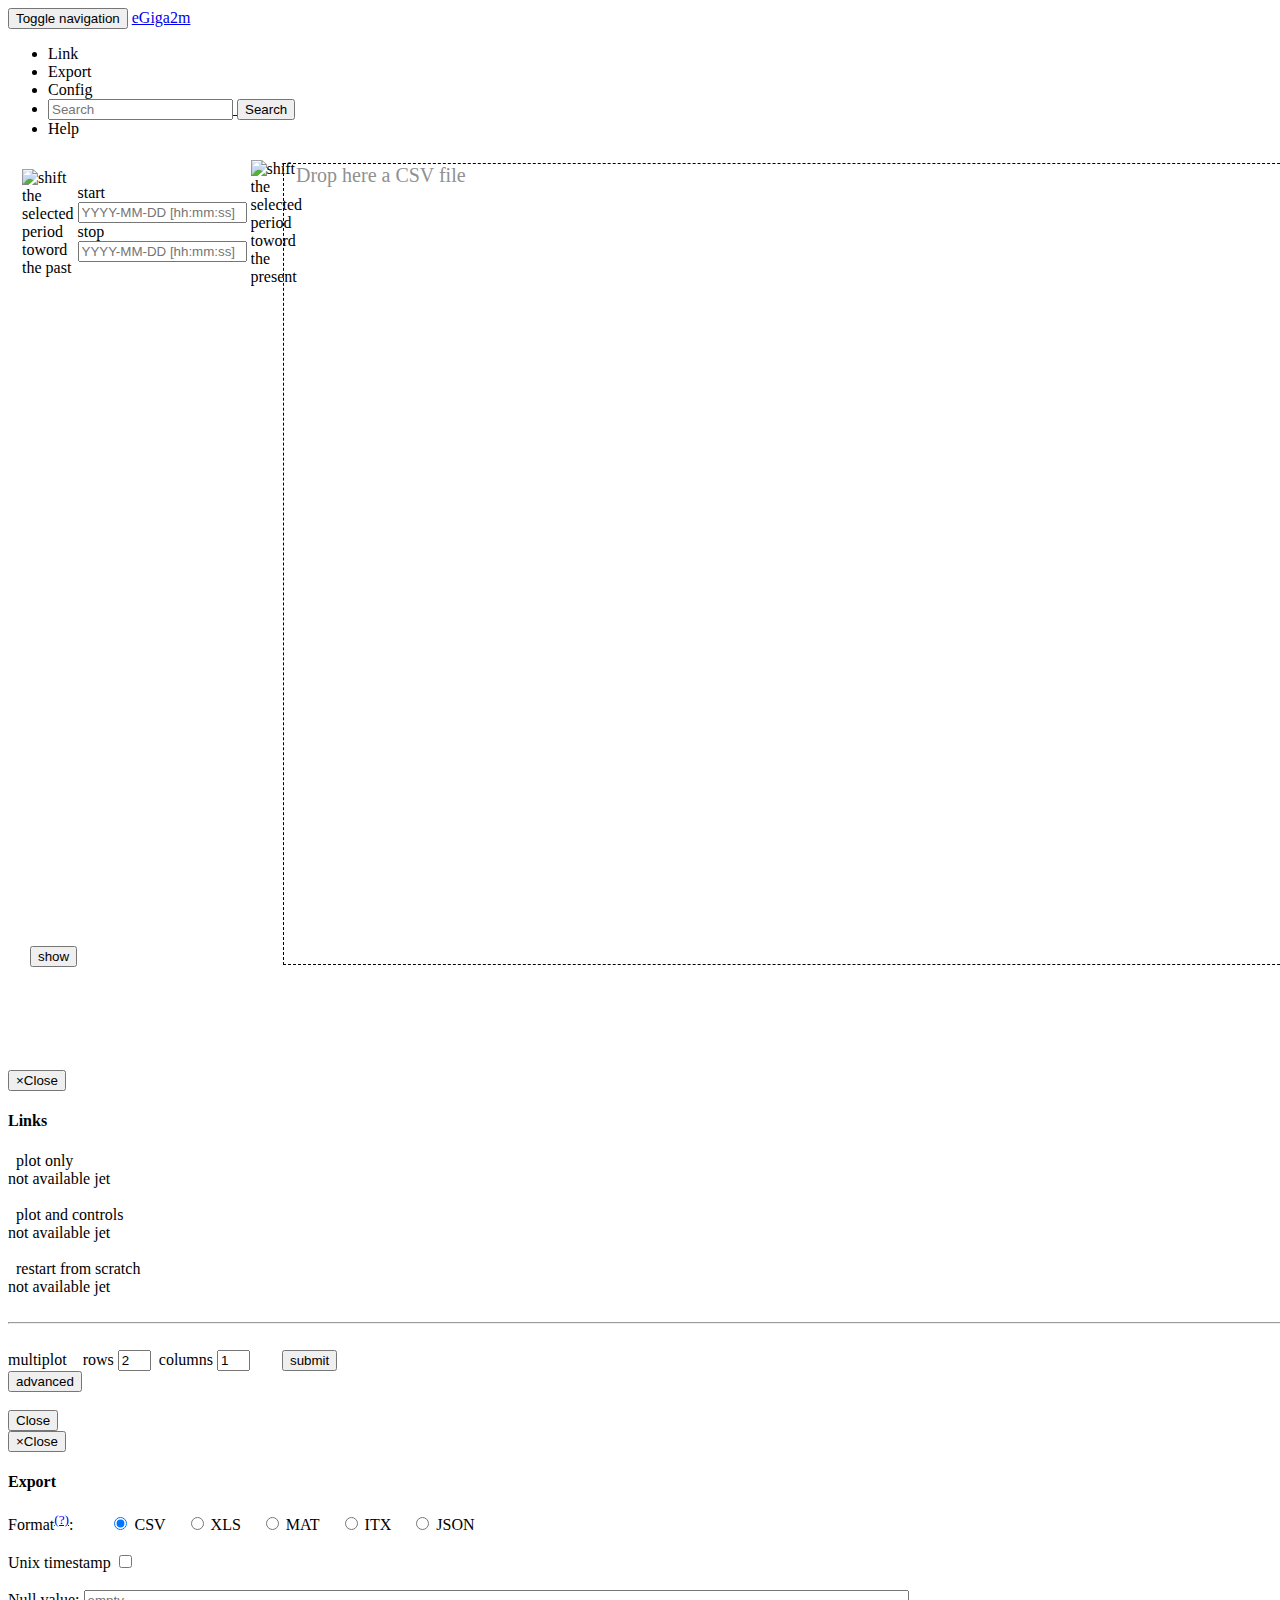
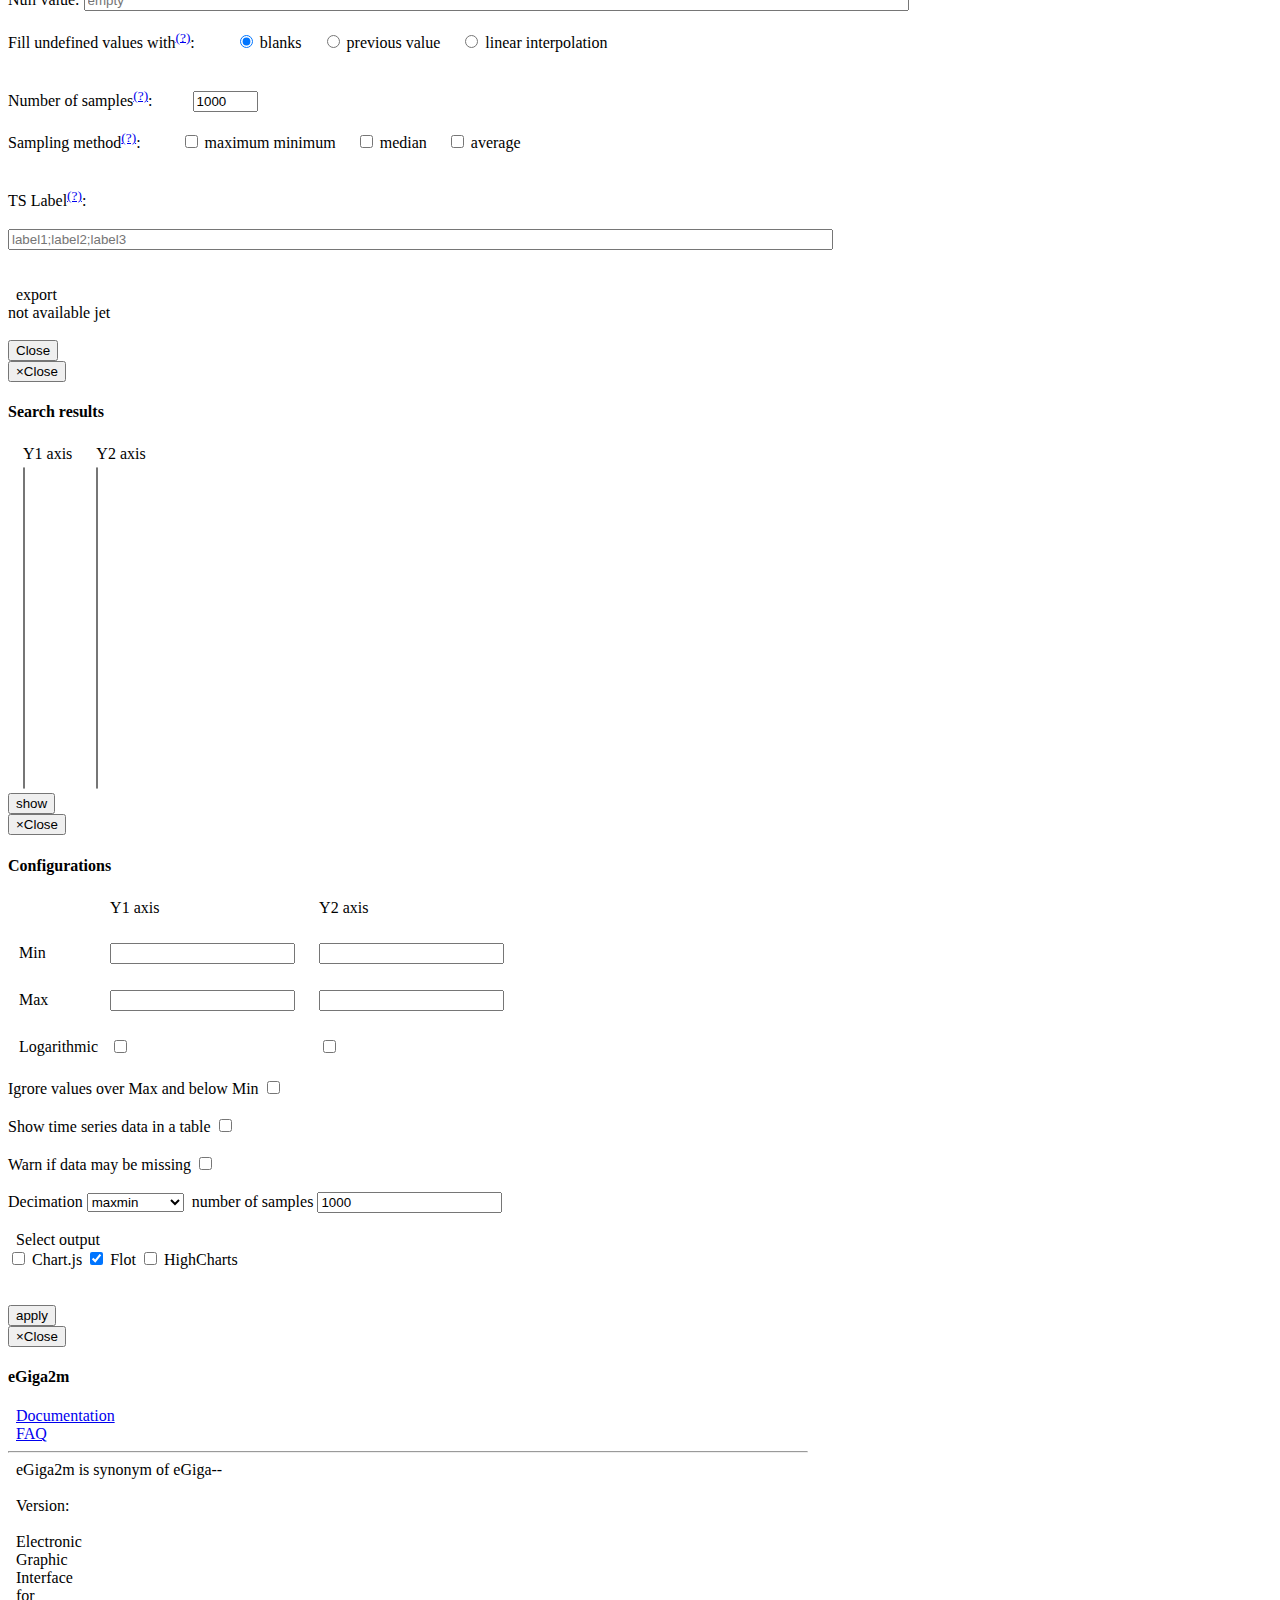
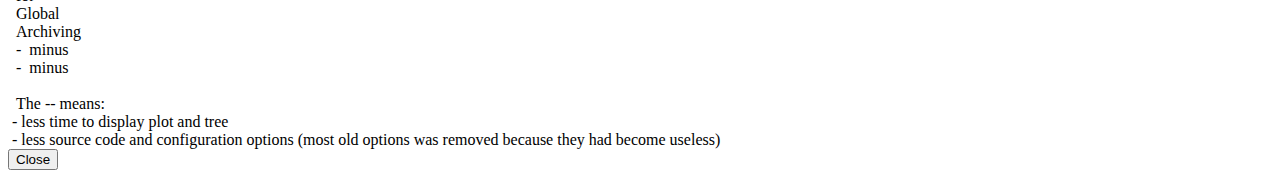
==== egiga2m.html @ 792dbc2d "Update egiga2m.html" ====
<!DOCTYPE html>
<html lang="en"><head>
	<meta http-equiv="content-type" content="text/html; charset=UTF-8">
	<meta charset="utf-8">
	<meta http-equiv="X-UA-Compatible" content="IE=edge">
	<meta name="viewport" content="width=device-width, initial-scale=1">
	<meta name="description" content="">
	<meta name="author" content="LZ">
	<link rel="icon" href="http://www.elettra.eu/favicon.png">

	<title>eGiga2m</title>
	<style type="text/css">
		ul.fancytree-container {
			width: 100%;
			height: 100%;
			overflow: auto;
			position: relative;
		}
	</style>

	<!-- use json serializer in order to debug -->
	<script src="./lib/json/json2.js"></script>

	<!-- Bootstrap core CSS -->
	<link href="./lib/bootstrap/bootstrap.css" rel="stylesheet">
	<!-- Bootstrap theme -->
	<link href="./lib/bootstrap/bootstrap-theme.css" rel="stylesheet">

	<!-- Custom styles for this template -->
	<link href="./lib/bootstrap/theme.css" rel="stylesheet">

	<!-- IE10 viewport hack for Surface/desktop Windows 8 bug -->
	<script src="./lib/bootstrap/ie10-viewport-bug-workaround.js"></script>

	<style type="text/css" id="holderjs-style"></style>

  
	<!-- WebGL_Surface_Plot
	================================================== -->
	<meta http-equiv="Content-Type" content="text/html; charset=iso-8859-1" />
	<!--[if IE]><script type="text/javascript" src="./lib/WebGL_Surface_Plot/excanvas.js"></script><![endif]-->
	<script type="text/javascript" src='./lib/WebGL_Surface_Plot/SurfacePlot.js'></script>
	<script type="text/javascript" src='./lib/WebGL_Surface_Plot/ColourGradient.js'></script>
	<script type="text/javascript" src="./lib/WebGL_Surface_Plot/glMatrix-0.9.5.min.js"></script>
	<script type="text/javascript" src="./lib/WebGL_Surface_Plot/webgl-utils.js"></script>

	<script id="shader-fs" type="x-shader/x-fragment">
		#ifdef GL_ES
		precision highp float;
		#endif
		varying vec4 vColor;
		varying vec3 vLightWeighting;
		void main(void)
		{
			gl_FragColor = vec4(vColor.rgb * vLightWeighting, vColor.a);
		}
	</script>
	<script id="shader-vs" type="x-shader/x-vertex">
		attribute vec3 aVertexPosition;
		attribute vec3 aVertexNormal;
		attribute vec4 aVertexColor;
		uniform mat4 uMVMatrix;
		uniform mat4 uPMatrix;
		uniform mat3 uNMatrix;
		varying vec4 vColor;
		uniform vec3 uAmbientColor;
		uniform vec3 uLightingDirection;
		uniform vec3 uDirectionalColor;
		varying vec3 vLightWeighting;
		void main(void)
		{
			gl_Position = uPMatrix * uMVMatrix * vec4(aVertexPosition, 1.0);
			vec3 transformedNormal = uNMatrix * aVertexNormal;
			float directionalLightWeighting = max(dot(transformedNormal, uLightingDirection), 0.0);
			vLightWeighting = uAmbientColor + uDirectionalColor * directionalLightWeighting; 
			vColor = aVertexColor;
		}
	</script>
	<script id="axes-shader-fs" type="x-shader/x-fragment">
		precision mediump float;
		varying vec4 vColor;
		void main(void)
		{
			gl_FragColor = vColor;
		}
	</script>
	<script id="axes-shader-vs" type="x-shader/x-vertex">
		attribute vec3 aVertexPosition;
		attribute vec4 aVertexColor;
		uniform mat4 uMVMatrix;
		uniform mat4 uPMatrix;
		varying vec4 vColor;
		uniform vec3 uAxesColour;
		void main(void)
		{
			gl_Position = uPMatrix * uMVMatrix * vec4(aVertexPosition, 1.0);
			vColor =  vec4(uAxesColour, 1.0);
		} 
	</script>
	<script id="texture-shader-fs" type="x-shader/x-fragment">
		#ifdef GL_ES
		precision highp float;
		#endif
		varying vec2 vTextureCoord;
		uniform sampler2D uSampler;
		void main(void)
		{
			gl_FragColor = texture2D(uSampler, vTextureCoord);
		}
	</script>
	<script id="texture-shader-vs" type="x-shader/x-vertex">
		attribute vec3 aVertexPosition;
		attribute vec2 aTextureCoord;
		varying vec2 vTextureCoord;
		uniform mat4 uMVMatrix;
		uniform mat4 uPMatrix;
		void main(void)
		{
			gl_Position = uPMatrix * uMVMatrix * vec4(aVertexPosition, 1.0);
			vTextureCoord = aTextureCoord; 
		}
	</script>
</head>

<body>
	<nav class="navbar navbar-inverse navbar-fixed-top">
		<div class="container">
			<div class="navbar-header">
				<button type="button" class="navbar-toggle collapsed" data-toggle="collapse" data-target="#navbar" aria-expanded="false" aria-controls="navbar">
					<span class="sr-only">Toggle navigation</span>
					<span class="icon-bar"></span>
					<span class="icon-bar"></span>
					<span class="icon-bar"></span>
				</button>
				<a class="navbar-brand" href="#">eGiga2m</a>
			</div>
			<div id="navbar" class="collapse navbar-collapse">
				<ul class="nav navbar-nav">
					<li><a data-toggle="modal" data-target="#linkModal" onClick="updateLink()">Link</a></li>
					<li><a data-toggle="modal" data-target="#exportModal" onClick="updateLink()">Export</a></li>
					<li><a data-toggle="modal" data-target="#confModal" onClick="updateConf()">Config</a></li>
					<li><a href="#"><input type='text' id='search' style='color: blue' placeholder="Search"> <input type="button" data-toggle="modal" data-target="#searchModal" onClick="mysearch()" value='Search' style='color: black'></a></li>
					<li><a data-toggle="modal" data-target="#helpModal" onClick="updateAbout()">Help</a></li>
				</ul>
			</div><!--/.nav-collapse -->
		</div>
	</nav>

	<div class="container" style='width: 100%'>
		<table><tr valign='top'><td>&nbsp;</td><td id='treeid'>
			<div id='configContainer' style="width: 250px;">
				<div class="row">
					<table><tr><td><div id='previous_period' onClick='previous_period()'><img src='./img/left.png' title='shift the selected period toword the past'></div></td><td>
						<div class="input-group">
							<span class="input-group-addon">start</span>
							<input type="text" class="tcal" placeholder="YYYY-MM-DD [hh:mm:ss]" id='startInput' size='18' onKeyPress='editCallback()'>
						</div>
						<div class="input-group" data-toggle="tooltip" title="leave empty to get up to last saved data">
							<span class="input-group-addon">stop</span>
							<input type="text" class="tcal" placeholder="YYYY-MM-DD [hh:mm:ss]" id='stopInput' size='18' onKeyPress='editCallback()'>
						</div>
					</td><td><div id='following_period' onClick='following_period()'><img src='./img/right.png' title='shift the selected period toword the present'></div></td></tr></table>
					<!--div class="input-group" style="width: 250px;">
						<span class="input-group-addon" onClick="openFormula();" style="width: 250px;">formulae</span><br>
						<div class="input-group" id="formulae" style="width: 250px;"></div>
					</div-->
				</div>
				<div class="row">
					<div class="input-group">
						<div id="tree" style="width: 250px;height: 600px"> </div>
						&nbsp;&nbsp;&nbsp;&nbsp;&nbsp;&nbsp;&nbsp;&nbsp;&nbsp;&nbsp;
					</div>
				</div>
				<div class="row">
					<div class="input-group">
						&nbsp;<br>&nbsp;<br>
					</div>
					<div class="input-group">
						<div>
						 <table><tr><td>
							<div class="input-group">
								<span class="input-group-btn">
									<button class="btn btn-default" type="button" id='myBack' onClick="add_history(-1)" style='display:none'>&lt;</button>&nbsp;
									<button class="btn btn-default" type="button" onClick="plotCallback()">show</button>&nbsp;
									<button class="btn btn-default" type="button" id='myFwd' onClick="add_history(1)" style='display:none'>&gt;</button><br>
								</span>
							</div><!-- /input-group -->
						 </td><td>&nbsp;&nbsp;&nbsp;</td></tr></table>
							<br><button class="btn btn-default" type="button" onClick="pngCallback()" id="pngCallback" style="display:none">export to png</button>
							<div class="btn-group dropup">
								<button type="button" onClick="update_see_also()" id="see_also_button" class="btn btn-default dropdown-toggle" data-toggle="dropdown" aria-haspopup="true" aria-expanded="false" style="display: none;">
									See also <span class="caret"></span>
								</button>
								<ul class="dropdown-menu" id="see_also">
								</ul>
							</div>
						</div>
					</div>
				</div>
			</div>
			</td><td style="width: 98%;">
			<div id='plotContainer'>
			 <table><tr valign='top'><td><div id='hidetree' onClick='switchtree()' style = 'display:none'><img src='./img/left.png'></div></td><td>
				<table><tr><td>
				<div id='mybackground' style='float:left;border-width:10;background-color: white;width:1110px;height:810px;'>
					<canvas id="canvas" style='display: none'></canvas>
					<div id='placeholder' style='width:1100px;height:800px;border-style:dashed;border-width:thin;border-color:black;'>
						&nbsp;&nbsp;&nbsp;<span style="cursor:pointer;color:#909090;font-size:20px;fill:#909090;">Drop here a CSV file</span>
					</div>
				</div></td></tr>
				<tr><td>
				<div id='legendContainer' style='position: relative; text-align: center;'>
					<span id='event_error' style='cursor: pointer; display: none;'><img src='./img/event_error.png'>&nbsp;Errors</span>&nbsp;&nbsp;&nbsp;
					<span id='event_alarm' style='cursor: pointer; display: none;'><img src='./img/event_alarm.png'>&nbsp;Alarms</span>&nbsp;&nbsp;&nbsp;
					<span id='event_command' style='cursor: pointer; display: none;'><img src='./img/event_command.png'>&nbsp;Commands</span>&nbsp;&nbsp;&nbsp
					<span id='event_button' style='cursor: pointer; display: none;'><img src='./img/event_button.png'>&nbsp;Buttons</span>
				</div>
				</td></tr>
				<tr><td><table id="animationControls" style = 'display:none'>
					<tr><td><div id="animationSlider"></div></td></tr>
					<tr><td>&nbsp;</td></tr>
					<tr><td><span id='animationTime'></span>&nbsp;&nbsp;
						<span id='animationButtons'>
							<button class='btn btn-primary' onClick='stopAnimation()'><img src='./img/stop.png' width='18'></button>&nbsp;
							<button class='btn btn-primary' onClick='pauseAnimation()'><img src='./img/pause.png' width='18'></button>&nbsp;
							<button class='btn btn-primary' onClick='playAnimation()'><img src='./img/play.png' width='18'></button>&nbsp;
							<button class='btn btn-primary' onClick='ffAnimation()'><img src='./img/forward.png' width='18'></button>
						</span></td></tr>
				</table></td></tr>
				<tr><td>
				<div id='tableContainer' style='position: relative;'></div>
				</td></tr><tr><td>&nbsp;<br>&nbsp;<br>&nbsp;<br>
				</td></tr></table>
			 </td></tr></table>
			</div>
		</td></tr></table>
	</div>

<!-- Modal -->
<div class="modal fade" id="linkModal" tabindex="-1" role="dialog" aria-labelledby="linkModalLabel" aria-hidden="true">
	<div class="modal-dialog">
		<div class="modal-content" style='width: 120%;'>
			<div class="modal-header">
				<button type="button" class="close" data-dismiss="modal"><span aria-hidden="true">&times;</span><span class="sr-only">Close</span></button>
				<h4 class="modal-title" id="linkModalLabel">Links</h4>
			</div>
			<div class="modal-body">
				&nbsp;&nbsp;plot only<br><a id='plotOnly'>not available jet</a><br><br>
				&nbsp;&nbsp;plot and controls<br><a id='plotAndControls'>not available jet</a><br><br>
				&nbsp;&nbsp;restart from scratch<br><a id='scratch'>not available jet</a><br><br>
				<hr>
				&nbsp;&nbsp;<form method="get" action="./multiplot.html">multiplot &nbsp;&nbsp; rows <input type="text" name="multi_rows" value="2" size="1">&nbsp;&nbsp;columns <input type="text" name="multi_cols" value="1" size="1">
				&nbsp;&nbsp;<span id="advanced" style="display:none">width <input type="text" name="multi_width" size="3">&nbsp;&nbsp;height <input type="text" name="multi_height" size="3"></span>&nbsp;&nbsp;
				<input type="hidden" name="multi_param" id="multiParam">&nbsp;&nbsp;<input type="submit" value="submit"></form>
				<button onClick="document.getElementById('advanced').style.display='inline'">advanced</button><br><br>
			</div>
			<div class="modal-footer">
				<div class="pull-left">
					<button type="button" class="btn btn-default" data-dismiss="modal">Close</button>
				</div>
			</div>
		</div>
	</div>
</div>
<div class="modal fade" id="exportModal" tabindex="-1" role="dialog" aria-labelledby="exportModalLabel" aria-hidden="true">
	<div class="modal-dialog">
		<div class="modal-content" style='width: 120%;'>
			<div class="modal-header">
				<button type="button" class="close" data-dismiss="modal"><span aria-hidden="true">&times;</span><span class="sr-only">Close</span></button>
				<h4 class="modal-title" id="exportModalLabel">Export</h4>
			</div>
			<div class="modal-body">
				Format<sup><a href='./doc/index.html#export' target='_blank'>(?)</a></sup>: &nbsp;&nbsp;&nbsp;&nbsp;&nbsp;&nbsp;&nbsp;&nbsp;<input type='radio' id='exportCsv' name='exportFormat' value='CSV' checked>&nbsp;CSV&nbsp;&nbsp;&nbsp;&nbsp;
				<input type='radio' id='exportXls' name='exportFormat' value='XLS' OnChange='return false;'>&nbsp;XLS&nbsp;&nbsp;&nbsp;&nbsp;
				<input type='radio' id='exportMat' name='exportFormat' value='MAT' OnChange='return false;'>&nbsp;MAT&nbsp;&nbsp;&nbsp;&nbsp;
				<input type='radio' id='exportIgor' name='exportFormat' value='ITX' OnChange='return false;'>&nbsp;ITX&nbsp;&nbsp;&nbsp;&nbsp;
				<input type='radio' id='exportJson' name='exportFormat' value='JSON' OnChange='return false;'>&nbsp;JSON&nbsp;<br><br>
				<div id='matDisabled' style='display:inline'>
					<span id='timestampBlock'>Unix timestamp <input type='checkbox' id='timestamp' name='timestamp' value='maxmin'><br><br></span>
					Null value: <input id='nullValue' name='nullValue' type='text' placeholder='empty' size='100%'><br><br>
					Fill undefined values with<sup><a href='./doc/index.html#export' target='_blank'>(?)</a></sup>: &nbsp;&nbsp;&nbsp;&nbsp;&nbsp;&nbsp;&nbsp;&nbsp;
					<input type='radio' id='exportBlanks' name='exportFill' value='NOH' checked>&nbsp;blanks&nbsp;&nbsp;&nbsp;&nbsp;
					<input type='radio' id='exportZoh' name='exportFill' value='ZOH'>&nbsp;previous value&nbsp;&nbsp;&nbsp;&nbsp;
					<input type='radio' id='exportFoh' name='exportFill' value='FOH'>&nbsp;linear interpolation&nbsp;&nbsp;&nbsp;&nbsp;<br><br><br>
					Number of samples<sup><a href='./doc/index.html#export' target='_blank'>(?)</a></sup>: &nbsp;&nbsp;&nbsp;&nbsp;&nbsp;&nbsp;&nbsp;&nbsp;
					<input type='text' id='exportSamplesNumber' name='exportSamplesNumber' value='1000' size='5'>&nbsp;&nbsp;&nbsp;&nbsp;<br><br>
					Sampling method<sup><a href='./doc/index.html#decimation' target='_blank'>(?)</a></sup>: &nbsp;&nbsp;&nbsp;&nbsp;&nbsp;&nbsp;&nbsp;&nbsp;
					<input type='checkbox' id='exportMaxmin' name='exportSamplingMethod' value='maxmin'>&nbsp;maximum minimum&nbsp;&nbsp;&nbsp;&nbsp;
					<input type='checkbox' id='exportMean' name='exportSamplingMethod' value='mean'>&nbsp;median&nbsp;&nbsp;&nbsp;&nbsp;
					<input type='checkbox' id='exportAvg' name='exportSamplingMethod' value='avg'>&nbsp;average&nbsp;&nbsp;&nbsp;&nbsp;<br><br>
				</div><br>
				TS Label<sup><a href='./doc/index.html' target='_blank'>(?)</a></sup>:<br><br>
				<input id='tsLabel' name='tsLabel' type='text' placeholder='label1;label2;label3' size='100%'><br>
				<br><br>
				&nbsp;&nbsp;export<br><a id='exportLink'>not available jet</a><br><br>
			</div>
			<div class="modal-footer">
				<div class="pull-left">
					<button type="button" class="btn btn-default" data-dismiss="modal">Close</button>
				</div>
			</div>
		</div>
	</div>
</div>
<div class="modal fade" id="searchModal" tabindex="-1" role="dialog" aria-labelledby="searchModalLabel" aria-hidden="true">
	<div class="modal-dialog">
		<div class="modal-content" style='width: 800px;'>
			<div class="modal-header">
				<button type="button" class="close" data-dismiss="modal"><span aria-hidden="true">&times;</span><span class="sr-only">Close</span></button>
				<h4 class="modal-title" id="searchModalLabel">Search results</h4>
			</div>
			<div class="modal-body">
				<table>
					<tr><td>&nbsp;&nbsp;</td><td>Y1 axis</td><td>&nbsp;&nbsp;&nbsp;&nbsp;</td><td>Y2 axis</td></tr>
					<tr><td></td><td><select id='Y1search' size='20' multiple></select></td><td></td><td><select id='Y2search' size='20' multiple></select></td></tr>
				</table>
			</div>
			<div class="modal-footer">
				<div class="pull-left">
					<button type="button" class="btn btn-default" data-dismiss="modal" onClick="applySearch()">show</button>
				</div>
			</div>
		</div>
	</div>
</div>
<div class="modal fade" id="confModal" tabindex="-1" role="dialog" aria-labelledby="confModalLabel" aria-hidden="true">
	<div class="modal-dialog">
		<div class="modal-content" style='width: 800px;'>
			<div class="modal-header">
				<button type="button" class="close" data-dismiss="modal"><span aria-hidden="true">&times;</span><span class="sr-only">Close</span></button>
				<h4 class="modal-title" id="confModalLabel">Configurations</h4>
			</div>
			<div class="modal-body">
				<table>
					<tr><td>&nbsp;&nbsp;</td><td><label>Y1 axis</label></td><td>&nbsp;&nbsp;&nbsp;&nbsp;</td><td><label>Y2 axis</label></td></tr>
					<tr><td colspan='5'>&nbsp;</td></tr>
					<tr><td>&nbsp;&nbsp;<label>Min</label></td><td><input type="text" class="span3" name='minY1' id='minY1set'></td><td>&nbsp;&nbsp;&nbsp;&nbsp;</td><td><input type="text" class="span3" name='minY2' id='minY2set'></td></tr>
					<tr><td colspan='5'>&nbsp;</td></tr>
					<tr><td>&nbsp;&nbsp;<label>Max</label></td><td><input type="text" class="span3" name='maxY1' id='maxY1set'></td><td>&nbsp;&nbsp;&nbsp;&nbsp;</td><td><input type="text" class="span3" name='maxY2' id='maxY2set'></td></tr>
					<tr><td colspan='5'>&nbsp;</td></tr>
					<tr><td>&nbsp;&nbsp;<label>Logarithmic</label>&nbsp;&nbsp;</td><td><input type="checkbox" name='logY1' id='logY1set'></td><td>&nbsp;&nbsp;&nbsp;&nbsp;</td><td><input type="checkbox" name='logY2' id='logY2set'></td></tr>
				</table><br>
				<label> Igrore values over Max and below Min <input type="checkbox" id='hideOverMaxmin'></label> <br><br>
				<label> Show time series data in a table <input type="checkbox" id='show_table'></label> <br><br>
				<label> Warn if data may be missing <input type="checkbox" id='downtimeCheck'></label> <br><br>
				<label> Decimation <select id='decimation'>
					<option id='decimation_none' value='none'>none</option>
					<option id='decimation_maxmin' value='maxmin'>maxmin</option>
					<option id='decimation_downsample' value='downsample'>downsample</option>
					</select>&nbsp;
				</label> number of samples <input type="text" class="span3" name='decimationSamples' id='decimationSamples'><br><br>
				&nbsp;&nbsp;<label>Select output</label> &nbsp;&nbsp;&nbsp;
				<div class="checkbox">
					<label> <input type="checkbox" onChange="change_chartjs()" id='show_chartjs'> Chart.js</label>
					<label> <input type="checkbox" onChange="change_flot()" id='show_flot'> Flot</label>
					<label id="hc_label"> <input type="checkbox" onChange="change_hc()" id='show_hc' checked> HighCharts</label>
				</div><br><br>
				<div id='style_output'>
					&nbsp;&nbsp;<label>Style</label> &nbsp;&nbsp;&nbsp;
					<select id='styleSet'>fill
						<option value=''></option>
						<option id='style_scatter' value='scatter'>scatter</option>
						<option id='style_step' value='step'>step</option>
						<option id='style_line' value='line'>linear</option>
						<option id='style_area' value='area'>linear - fill</option>
						<option id='style_spline' value='spline'>spline</option>
						<option id='style_areaspline' value='areaspline'>spline - fill</option>
					</select>&nbsp;&nbsp;(HighCharts only)
					<br><br>
					<label>Events</label>&nbsp;&nbsp;(HighCharts only)<br>
					<label id='event_select_error'> errors&nbsp;&nbsp;&nbsp;<input type="checkbox" id='show_error' checked>&nbsp;&nbsp;<img src='./img/event_error.png'></label>
					&nbsp;&nbsp;filter&nbsp;&nbsp;<input type='text' id='filter_error' size='60' placeholder='*myerror*'>&nbsp;<span style="cursor: pointer" onClick="alert('Only events fully matching filter condition will be shown.\nFor substring matching use wildcards (*)')">?</span> <br><br>
					<label id='event_select_alarm'> alarms&nbsp;&nbsp;&nbsp;<input type="checkbox" id='show_alarm'>&nbsp;&nbsp;<img src='./img/event_alarm.png'></label>
					&nbsp;&nbsp;filter&nbsp;&nbsp;<input type='text' id='filter_alarm' size='60' placeholder='*myalarm*'>&nbsp;<span style="cursor: pointer" onClick="alert('Only events fully matching filter condition will be shown.\nFor substring matching use wildcards (*)')">?</span> <br><br>
					<div style="display:none;">
						<label id='event_select_command'> <input type="checkbox" id='show_command'> <img src='./img/event_command.png'> commands</label><br><br>
						<label id='event_select_button'> <input type="checkbox" id='show_button'> <img src='./img/event_button.png'> buttons</label><br>
					</div>
				</div>
			</div>
			<div class="modal-footer">
				<div class="pull-left">
					<button type="button" class="btn btn-default" data-dismiss="modal" onClick="applyConf()">apply</button>
				</div>
			</div>
		</div>
	</div>
</div>
<div class="modal fade" id="helpModal" tabindex="-1" role="dialog" aria-labelledby="helpModalLabel" aria-hidden="true">
	<div class="modal-dialog">
		<div class="modal-content" style='width: 800px;'>
			<div class="modal-header">
				<button type="button" class="close" data-dismiss="modal"><span aria-hidden="true">&times;</span><span class="sr-only">Close</span></button>
				<h4 class="modal-title" id="helpModalLabel">eGiga2m</h4>
			</div>
			<div class="modal-body">
				&nbsp;&nbsp;<a href='./doc' target='doc'>Documentation</a><br>
				&nbsp;&nbsp;<a href='./doc/faq.html' target='faq'>FAQ</a><br>
			<hr>
				&nbsp;&nbsp;<label>eGiga2m</label> is synonym of <label>eGiga--</label><br><br>
				&nbsp;&nbsp;Version:&nbsp;&nbsp;&nbsp;&nbsp;<span id='aboutVersion'></span><br><br>
				&nbsp;&nbsp;<label>E</label>lectronic<br>
				&nbsp;&nbsp;<label>G</label>raphic<br>
				&nbsp;&nbsp;<label>I</label>nterface<br>
				&nbsp;&nbsp;for<br>
				&nbsp;&nbsp;<label>G</label>lobal<br>
				&nbsp;&nbsp;<label>A</label>rchiving<br>
				&nbsp;&nbsp;<label>-&nbsp;&nbsp;m</label>inus <br>
				&nbsp;&nbsp;<label>-&nbsp;&nbsp;m</label>inus <br><br>
				&nbsp;&nbsp;The -- means:<br>
				&nbsp;- less time to display plot and tree<br>
				&nbsp;- less source code and configuration options (most old options was removed because they had become useless)<br>
			</div>
			<div class="modal-footer">
				<div class="pull-left">
					<button type="button" class="btn btn-default" data-dismiss="modal">Close</button>
				</div>
			</div>
		</div>
	</div>
</div>

	<input type='hidden' id='conf'>
	<input type='hidden' id='ts'>
	<input type='hidden' id='start'>
	<input type='hidden' id='stop'>
	<input type='hidden' id='minY'>
	<input type='hidden' id='maxY'>
	<input type='hidden' id='logY'>
	<input type='hidden' id='height'>
	<input type='hidden' id='style'>
	<input type='hidden' id='nullValue'>
	<input type='hidden' id='downtimeCheck'>

	<!-- Placed at the end of the document so the pages load faster -->

	<!-- jquery -->
	<link rel="stylesheet" href="./lib/jquery/jquery-ui.min.css">
	<script src="./lib/jquery/jquery.min.js" type="text/javascript"></script>
	<script src="./lib/jquery/jquery-ui.min.js" type="text/javascript"></script>

	<!-- Bootstrap core JavaScript -->
	<script src="./lib/bootstrap/bootstrap.js"></script>
	<script src="./lib/bootstrap/docs.js"></script>

	<!-- fancytree -->
	<link href="./lib/fancytree-2.3.0/src/skin-lion/ui.fancytree.css" class="skinswitcher" rel="stylesheet" type="text/css">
	<script src="./lib/fancytree-2.3.0/src/jquery.fancytree.js" type="text/javascript"></script>
	<script src="./lib/fancytree-2.3.0/src/jquery.fancytree.dnd.js" type="text/javascript"></script>
	<script src="./lib/fancytree-2.3.0/src/jquery.fancytree.table.js" type="text/javascript"></script>
	<script src="./lib/fancytree-2.3.0/src/jquery.fancytree.columnview.js" type="text/javascript"></script>

	<!-- flot chart -->
	<!--[if lte IE 8]><script language='javascript' type='text/javascript' src='./lib/flot/excanvas.min.js'></script><![endif]-->
	<script src='./lib/flot/jquery.flot.min.js' language='javascript' type='text/javascript'></script>
	<script src='./lib/flot/jquery.flot.time.min.js' language='javascript' type='text/javascript'></script>
	<script src='./lib/flot/jquery.flot.navigate.min.js' language='javascript' type='text/javascript'></script> 
	<script src='./lib/flot/jquery.flot.canvas.min.js' language='javascript' type='text/javascript'></script> 

	<!-- chart.js -->
	<script src="./lib/chartjs/moment.min.js"></script>
	<script src="./lib/chartjs/Chart.js"></script>
	<script src="./lib/chartjs/utils.js"></script>

	<!-- canvas2image -->
	<script src="./lib/canvas2image/base64.js"></script>
	<script src="./lib/canvas2image/canvas2image.js"></script>

	<!-- tigra calendar -->
	<script type="text/javascript" src="./lib/tigra_calendar/tcal.js"></script> 
	<link rel="stylesheet" type="text/css" href="./lib/tigra_calendar/tcal.css" />

	<!-- https://github.com/jacwright/date.format -->
	<script src="./lib/date_format/date.format.js"></script>

	<!-- HighCharts has a double license policy, uncomment this part only if you have a valid license and you have installed it in ./lib/Highcharts
	<script>var isHighChartsInstalled=true;</script>
	<script src="./lib/Highcharts/highcharts.js"></script>
	<script src="./lib/Highcharts/modules/exporting.js"></script>
	<script src="./lib/Highcharts/modules/no-data-to-display.js"></script>
	-->
	<!-- HighCharts has a double license policy, uncomment this part only if you have a valid license and you want to use online version
	<script>var isHighChartsInstalled=true;</script>
	<script src="https://code.highcharts.com/highcharts.src.js"></script>
	-->

	<script src='./egiga2m_conf.js' type="text/javascript"></script>
	<script src='./egiga2m.min.js' type="text/javascript"></script>

</body></html>
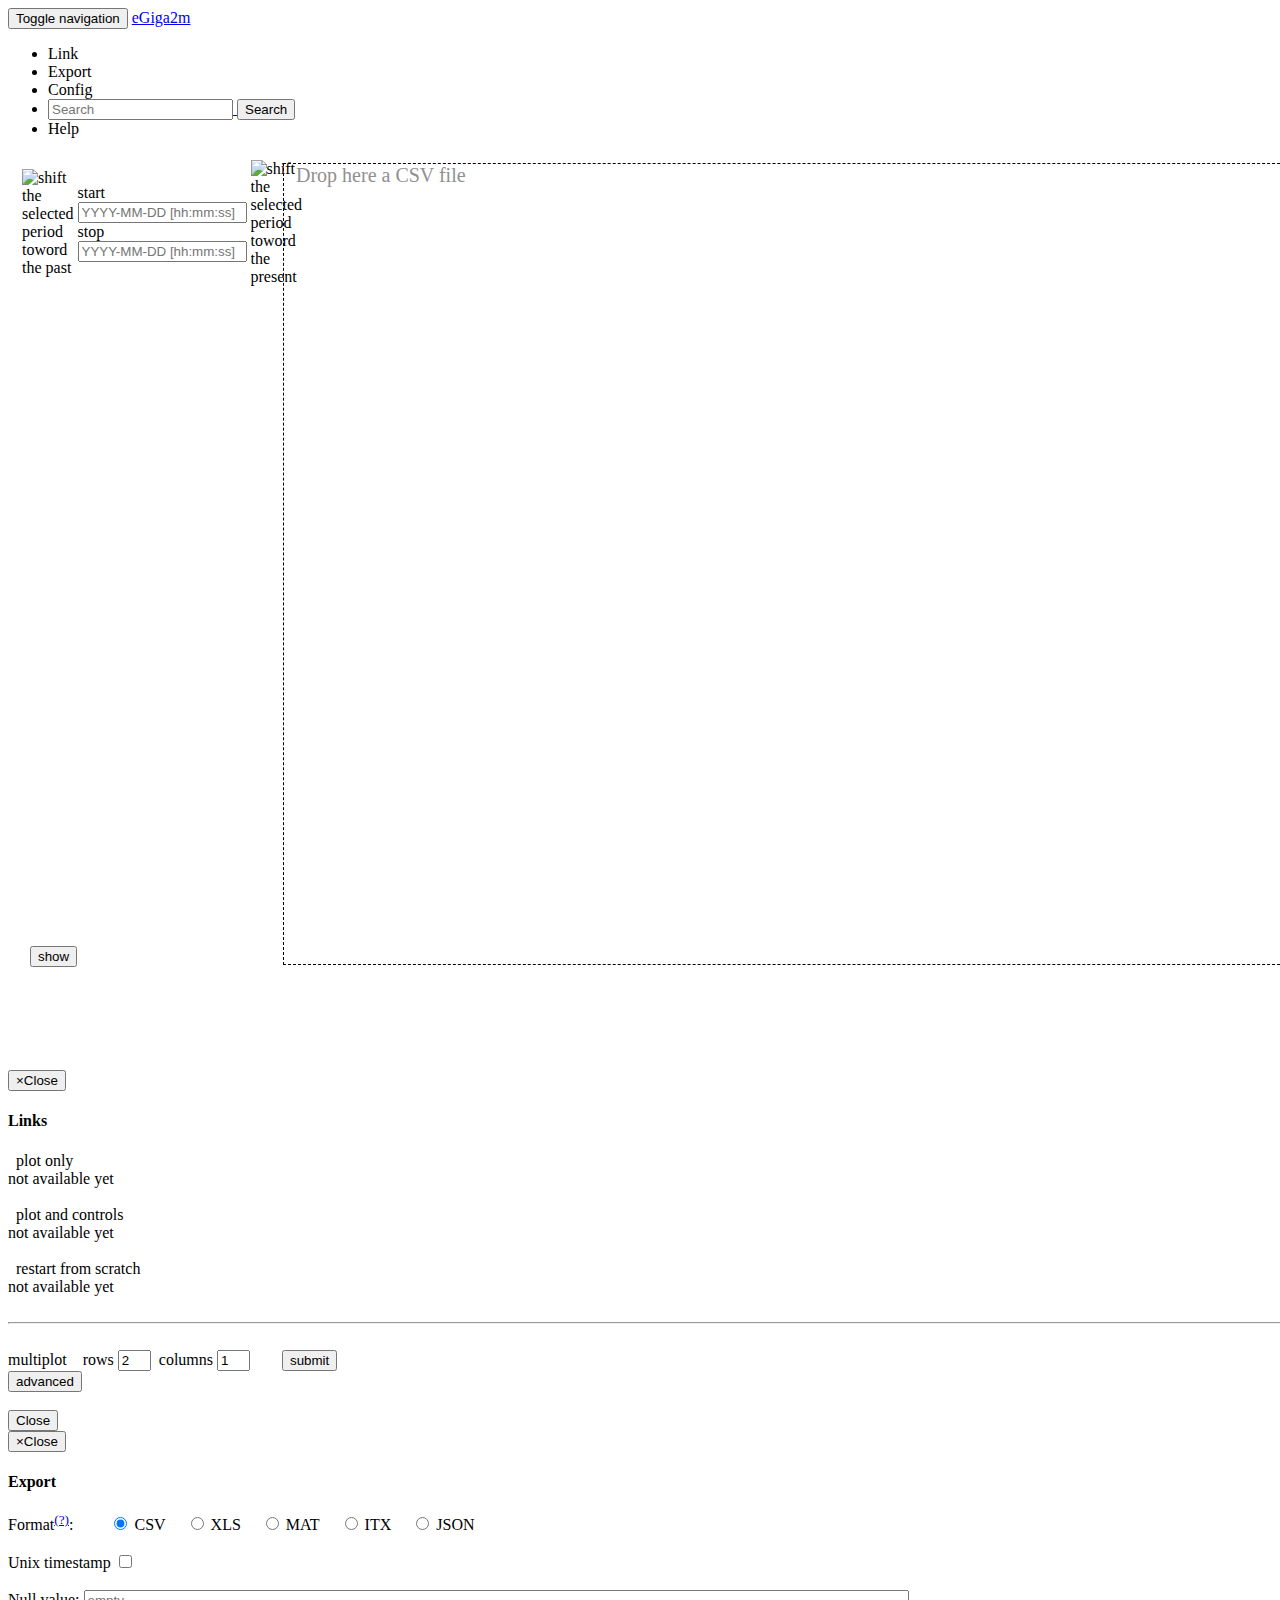
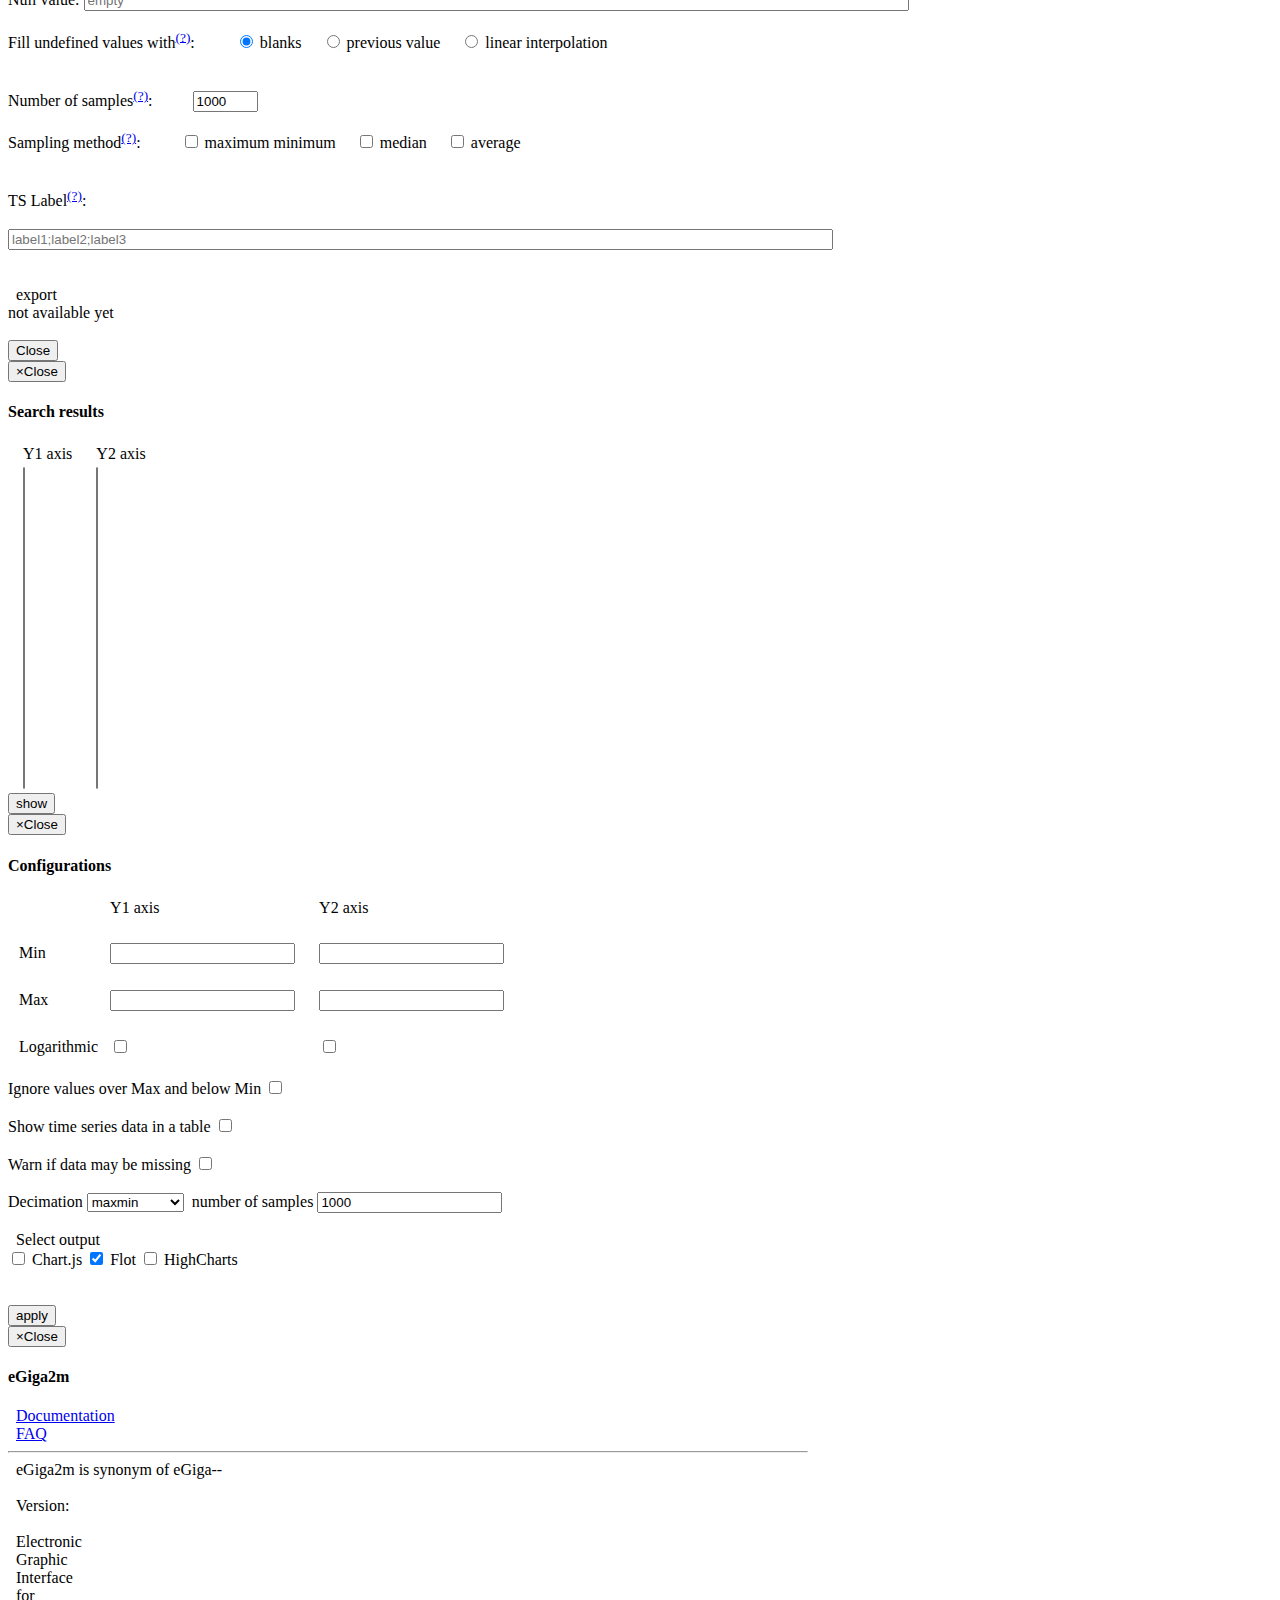
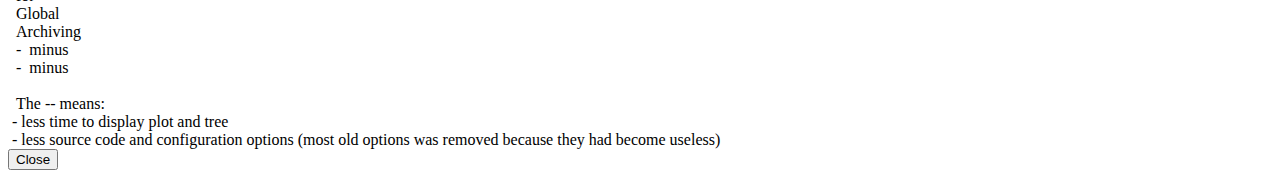
==== commit 6c0de528: "Update egiga2m.html" ====
--- a/egiga2m.html
+++ b/egiga2m.html
@@ -147,7 +147,7 @@
 	</nav>
 
 	<div class="container" style='width: 100%'>
-		<table><tr valign='top'><td>&nbsp;</td><td id='treeid'>
+		<table style="width: 100%;"><tr valign='top'><td>&nbsp;</td><td id='treeid'>
 			<div id='configContainer' style="width: 250px;">
 				<div class="row">
 					<table><tr><td><div id='previous_period' onClick='previous_period()'><img src='./img/left.png' title='shift the selected period toword the past'></div></td><td>
@@ -198,12 +198,11 @@
 					</div>
 				</div>
 			</div>
-			</td><td style="width: 98%;">
+			</td><td style="width: 98%;"><canvas id="canvas" style='display: none'></canvas>
 			<div id='plotContainer'>
 			 <table><tr valign='top'><td><div id='hidetree' onClick='switchtree()' style = 'display:none'><img src='./img/left.png'></div></td><td>
 				<table><tr><td>
 				<div id='mybackground' style='float:left;border-width:10;background-color: white;width:1110px;height:810px;'>
-					<canvas id="canvas" style='display: none'></canvas>
 					<div id='placeholder' style='width:1100px;height:800px;border-style:dashed;border-width:thin;border-color:black;'>
 						&nbsp;&nbsp;&nbsp;<span style="cursor:pointer;color:#909090;font-size:20px;fill:#909090;">Drop here a CSV file</span>
 					</div>
@@ -245,9 +244,9 @@
 				<h4 class="modal-title" id="linkModalLabel">Links</h4>
 			</div>
 			<div class="modal-body">
-				&nbsp;&nbsp;plot only<br><a id='plotOnly'>not available jet</a><br><br>
-				&nbsp;&nbsp;plot and controls<br><a id='plotAndControls'>not available jet</a><br><br>
-				&nbsp;&nbsp;restart from scratch<br><a id='scratch'>not available jet</a><br><br>
+				&nbsp;&nbsp;plot only<br><a id='plotOnly'>not available yet</a><br><br>
+				&nbsp;&nbsp;plot and controls<br><a id='plotAndControls'>not available yet</a><br><br>
+				&nbsp;&nbsp;restart from scratch<br><a id='scratch'>not available yet</a><br><br>
 				<hr>
 				&nbsp;&nbsp;<form method="get" action="./multiplot.html">multiplot &nbsp;&nbsp; rows <input type="text" name="multi_rows" value="2" size="1">&nbsp;&nbsp;columns <input type="text" name="multi_cols" value="1" size="1">
 				&nbsp;&nbsp;<span id="advanced" style="display:none">width <input type="text" name="multi_width" size="3">&nbsp;&nbsp;height <input type="text" name="multi_height" size="3"></span>&nbsp;&nbsp;
@@ -292,7 +291,7 @@
 				TS Label<sup><a href='./doc/index.html' target='_blank'>(?)</a></sup>:<br><br>
 				<input id='tsLabel' name='tsLabel' type='text' placeholder='label1;label2;label3' size='100%'><br>
 				<br><br>
-				&nbsp;&nbsp;export<br><a id='exportLink'>not available jet</a><br><br>
+				&nbsp;&nbsp;export<br><a id='exportLink'>not available yet</a><br><br>
 			</div>
 			<div class="modal-footer">
 				<div class="pull-left">
@@ -340,7 +339,7 @@
 					<tr><td colspan='5'>&nbsp;</td></tr>
 					<tr><td>&nbsp;&nbsp;<label>Logarithmic</label>&nbsp;&nbsp;</td><td><input type="checkbox" name='logY1' id='logY1set'></td><td>&nbsp;&nbsp;&nbsp;&nbsp;</td><td><input type="checkbox" name='logY2' id='logY2set'></td></tr>
 				</table><br>
-				<label> Igrore values over Max and below Min <input type="checkbox" id='hideOverMaxmin'></label> <br><br>
+				<label> Ignore values over Max and below Min <input type="checkbox" id='hideOverMaxmin'></label> <br><br>
 				<label> Show time series data in a table <input type="checkbox" id='show_table'></label> <br><br>
 				<label> Warn if data may be missing <input type="checkbox" id='downtimeCheck'></label> <br><br>
 				<label> Decimation <select id='decimation'>
@@ -365,7 +364,7 @@
 						<option id='style_area' value='area'>linear - fill</option>
 						<option id='style_spline' value='spline'>spline</option>
 						<option id='style_areaspline' value='areaspline'>spline - fill</option>
-					</select>&nbsp;&nbsp;(HighCharts only)
+					</select>&nbsp;&nbsp;(Chart.js and HighCharts only)
 					<br><br>
 					<label>Events</label>&nbsp;&nbsp;(HighCharts only)<br>
 					<label id='event_select_error'> errors&nbsp;&nbsp;&nbsp;<input type="checkbox" id='show_error' checked>&nbsp;&nbsp;<img src='./img/event_error.png'></label>
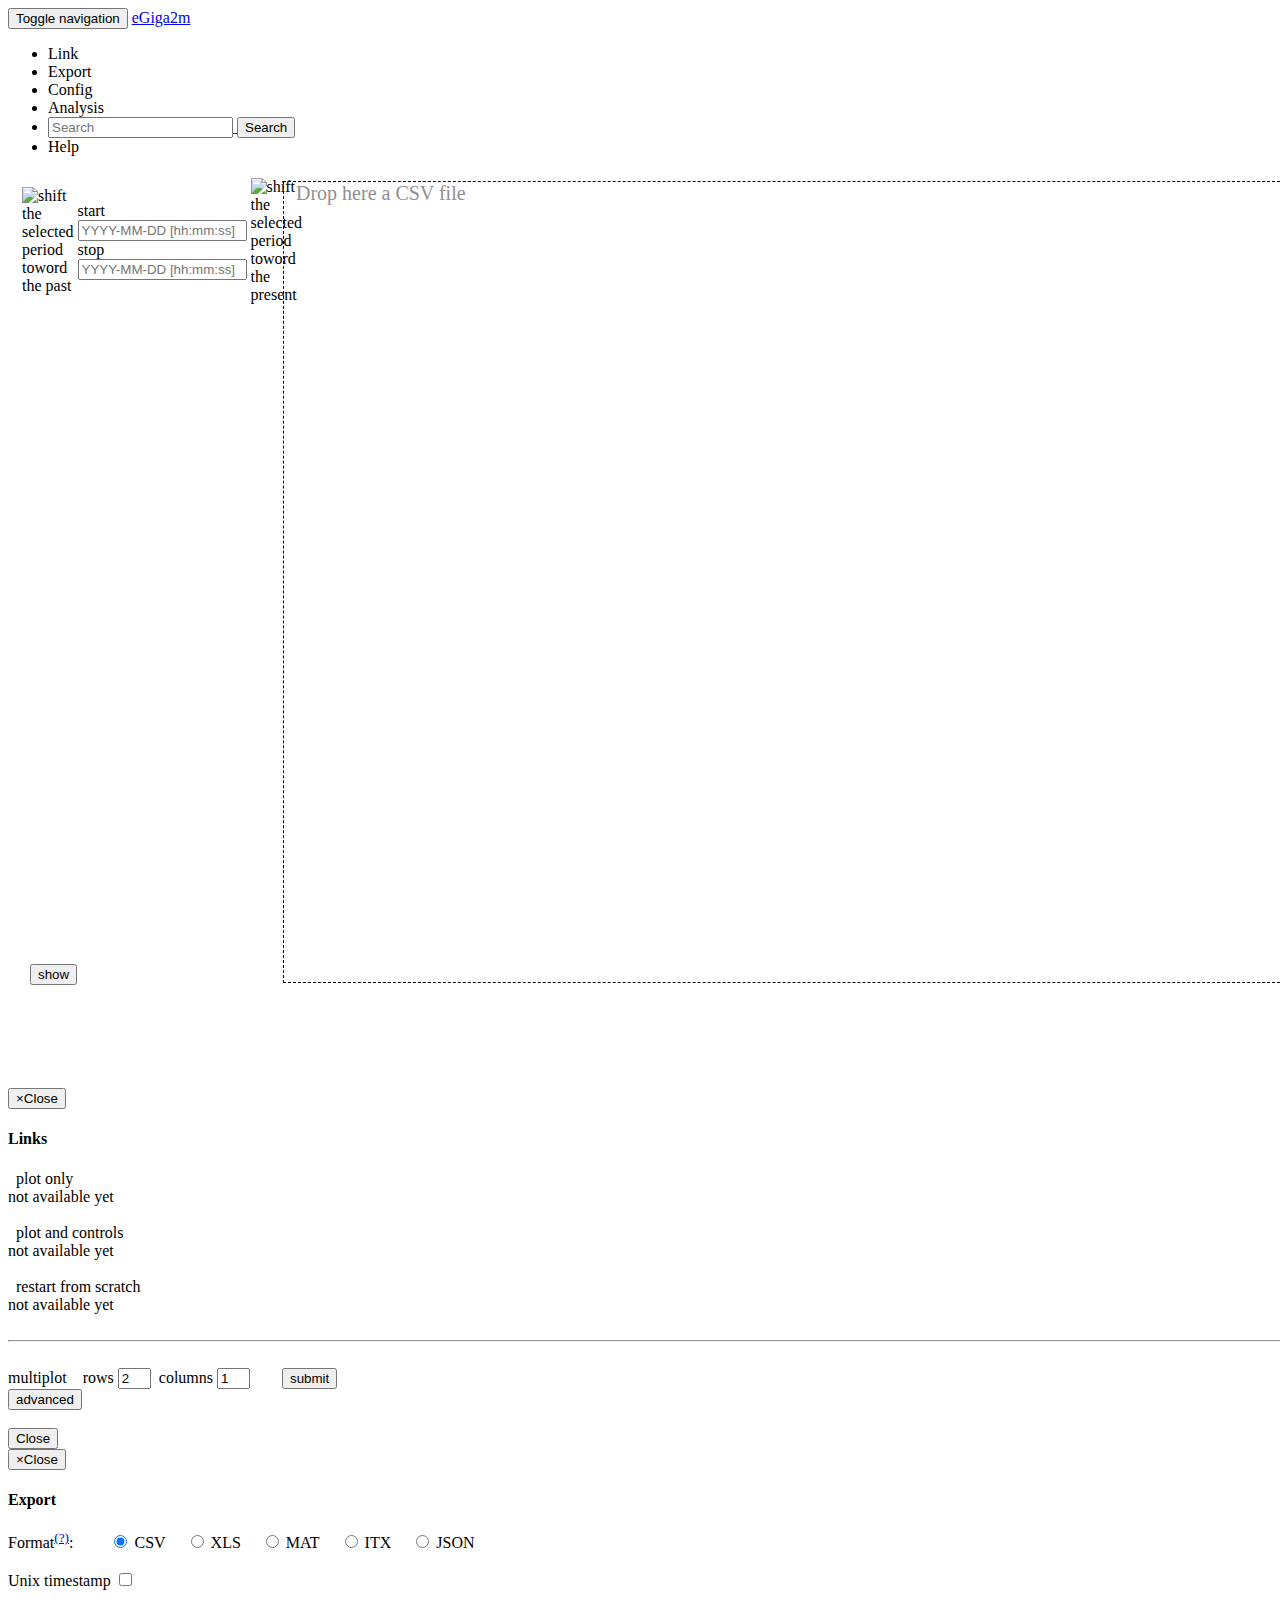
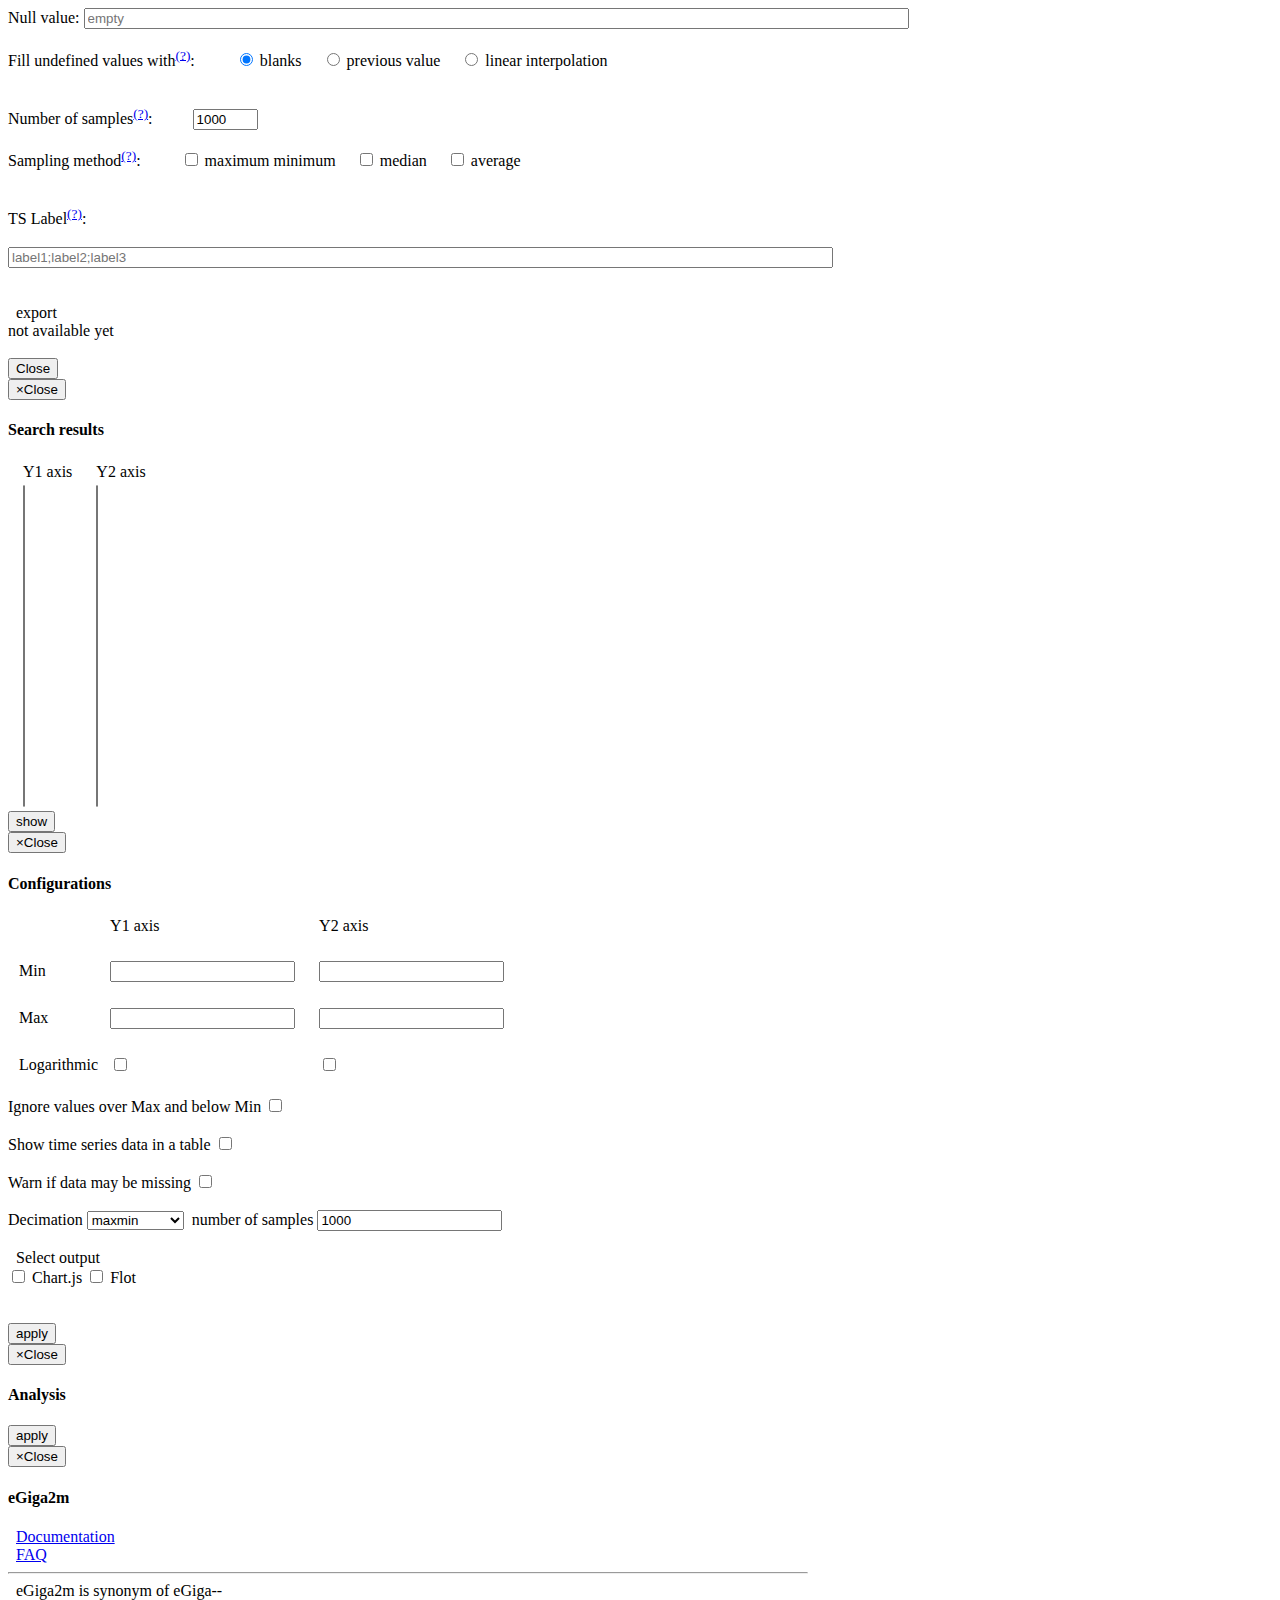
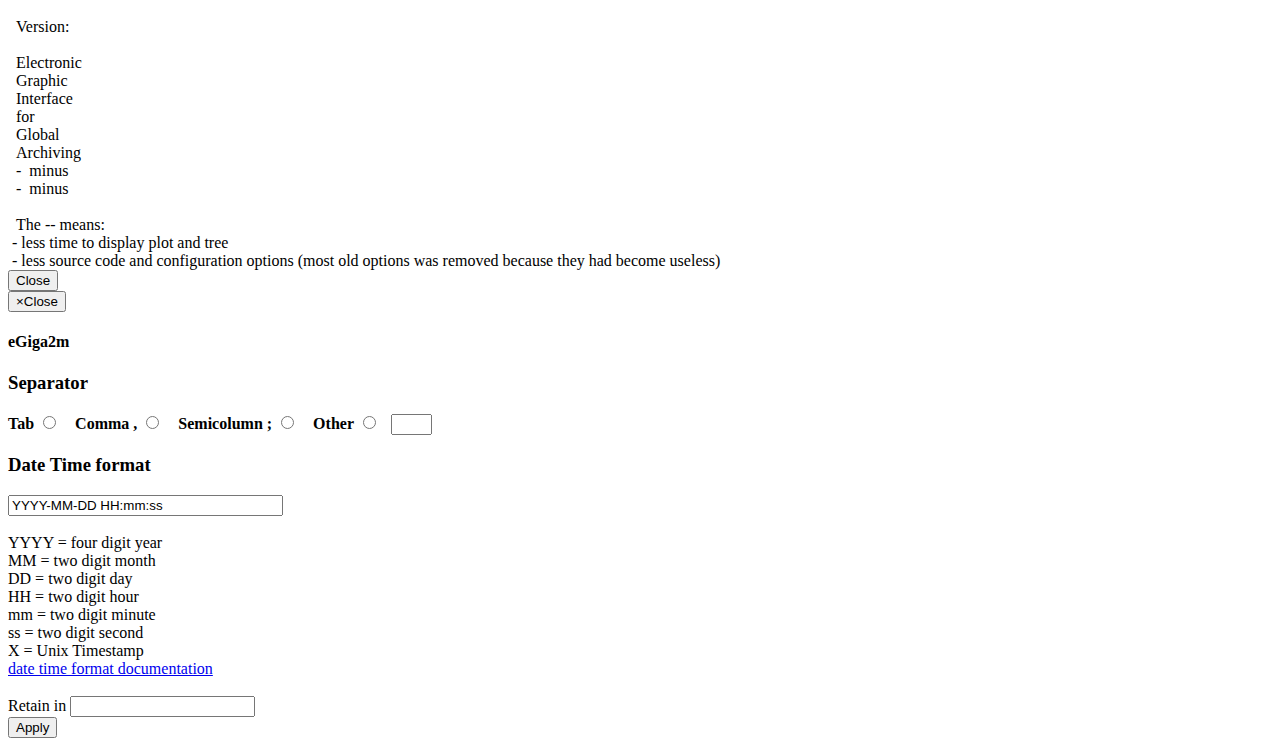
==== commit 4b97744d: "Update egiga2m.html" ====
--- a/egiga2m.html
+++ b/egiga2m.html
@@ -6,7 +6,7 @@
 	<meta name="viewport" content="width=device-width, initial-scale=1">
 	<meta name="description" content="">
 	<meta name="author" content="LZ">
-	<link rel="icon" href="http://www.elettra.eu/favicon.png">
+	<link rel="icon" href="https://www.elettra.eu/favicon.png">
 
 	<title>eGiga2m</title>
 	<style type="text/css">
@@ -139,6 +139,7 @@
 					<li><a data-toggle="modal" data-target="#linkModal" onClick="updateLink()">Link</a></li>
 					<li><a data-toggle="modal" data-target="#exportModal" onClick="updateLink()">Export</a></li>
 					<li><a data-toggle="modal" data-target="#confModal" onClick="updateConf()">Config</a></li>
+					<li><a data-toggle="modal" data-target="#analysisModal" onClick="initAnalysis()">Analysis</a></li>
 					<li><a href="#"><input type='text' id='search' style='color: blue' placeholder="Search"> <input type="button" data-toggle="modal" data-target="#searchModal" onClick="mysearch()" value='Search' style='color: black'></a></li>
 					<li><a data-toggle="modal" data-target="#helpModal" onClick="updateAbout()">Help</a></li>
 				</ul>
@@ -203,6 +204,7 @@
 			 <table><tr valign='top'><td><div id='hidetree' onClick='switchtree()' style = 'display:none'><img src='./img/left.png'></div></td><td>
 				<table><tr><td>
 				<div id='mybackground' style='float:left;border-width:10;background-color: white;width:1110px;height:810px;'>
+					
 					<div id='placeholder' style='width:1100px;height:800px;border-style:dashed;border-width:thin;border-color:black;'>
 						&nbsp;&nbsp;&nbsp;<span style="cursor:pointer;color:#909090;font-size:20px;fill:#909090;">Drop here a CSV file</span>
 					</div>
@@ -375,11 +377,30 @@
 						<label id='event_select_command'> <input type="checkbox" id='show_command'> <img src='./img/event_command.png'> commands</label><br><br>
 						<label id='event_select_button'> <input type="checkbox" id='show_button'> <img src='./img/event_button.png'> buttons</label><br>
 					</div>
+					Use CSV repo <input type='text' id='csvrepo'/> 
 				</div>
 			</div>
 			<div class="modal-footer">
 				<div class="pull-left">
 					<button type="button" class="btn btn-default" data-dismiss="modal" onClick="applyConf()">apply</button>
+				</div>
+			</div>
+		</div>
+	</div>
+</div>
+<div class="modal fade" id="analysisModal" tabindex="-1" role="dialog" aria-labelledby="analysisModalLabel" aria-hidden="true">
+	<div class="modal-dialog">
+		<div class="modal-content" style='width: 800px;'>
+			<div class="modal-header">
+				<button type="button" class="close" data-dismiss="modal"><span aria-hidden="true">&times;</span><span class="sr-only">Close</span></button>
+				<h4 class="modal-title" id="analysisModalLabel">Analysis</h4>
+			</div>
+			<div class="modal-body">
+				<div id='analysis'></div>
+			</div>
+			<div class="modal-footer">
+				<div class="pull-left">
+					<button type="button" class="btn btn-default" data-dismiss="modal" onClick="applyAnalysis()">apply</button>
 				</div>
 			</div>
 		</div>
@@ -418,6 +439,39 @@
 		</div>
 	</div>
 </div>
+<div class="modal fade" id="csvModal" tabindex="-1" role="dialog" aria-labelledby="csvModalLabel" aria-hidden="true">
+	<div class="modal-dialog">
+		<div class="modal-content" style='width: 800px;'>
+			<div class="modal-header">
+				<button type="button" class="close" data-dismiss="modal"><span aria-hidden="true">&times;</span><span class="sr-only">Close</span></button>
+				<h4 class="modal-title" id="csvModalLabel">eGiga2m</h4>
+			</div>
+			<div class="modal-body">
+				<h3>Separator</h3>
+				<b>Tab</b> <input type='radio' name='separator' id='separatorTab' value='tab'/>&nbsp;&nbsp;&nbsp;
+				<b>Comma ,</b> <input type='radio' name='separator' id='separatorComma' value='comma'/>&nbsp;&nbsp;&nbsp;
+				<b>Semicolumn ;</b> <input type='radio' name='separator' id='separatorSemicolumn' value='semicolumn'/>&nbsp;&nbsp;&nbsp;
+				<b>Other</b> <input type='radio' name='separator' id='separatorCustom' value='custom'/>&nbsp;&nbsp;&nbsp;<input type='text' size='2' id='separator'/>
+				<h3>Date Time format</h3>
+				<input type='text' id='datetime' value='YYYY-MM-DD HH:mm:ss' style='width: 20em;' /><br><br>
+				YYYY = four digit year<br>
+				MM = two digit month<br>
+				DD = two digit day<br>
+				HH = two digit hour<br>
+				mm = two digit minute<br>
+				ss = two digit second<br>
+				X = Unix Timestamp<br>
+				<a href='https://momentjs.com/docs/#/parsing/string-format/' target='_blank'>date time format documentation</a><br><br> 
+				Retain in <input type='text' id='retain'/> 
+			</div>
+			<div class="modal-footer">
+				<div class="pull-left">
+					<button type="button" class="btn btn-default" data-dismiss="modal" onclick='processCsv()'>Apply</button>
+				</div>
+			</div>
+		</div>
+	</div>
+</div>
 
 	<input type='hidden' id='conf'>
 	<input type='hidden' id='ts'>
@@ -456,11 +510,10 @@
 	<script src='./lib/flot/jquery.flot.navigate.min.js' language='javascript' type='text/javascript'></script> 
 	<script src='./lib/flot/jquery.flot.canvas.min.js' language='javascript' type='text/javascript'></script> 
 
-	<!-- chart.js -->
 	<script src="./lib/chartjs/moment.min.js"></script>
 	<script src="./lib/chartjs/Chart.js"></script>
 	<script src="./lib/chartjs/utils.js"></script>
-
+	
 	<!-- canvas2image -->
 	<script src="./lib/canvas2image/base64.js"></script>
 	<script src="./lib/canvas2image/canvas2image.js"></script>
@@ -475,13 +528,13 @@
 	<!-- HighCharts has a double license policy, uncomment this part only if you have a valid license and you have installed it in ./lib/Highcharts
 	<script>var isHighChartsInstalled=true;</script>
 	<script src="./lib/Highcharts/highcharts.js"></script>
+	<script src="./lib/Highcharts/highcharts-more.js"></script>
 	<script src="./lib/Highcharts/modules/exporting.js"></script>
 	<script src="./lib/Highcharts/modules/no-data-to-display.js"></script>
-	-->
-	<!-- HighCharts has a double license policy, uncomment this part only if you have a valid license and you want to use online version
+	<!-- HighCharts has a double license policy, uncomment this part only if you have a valid license and you want to use online version >
 	<script>var isHighChartsInstalled=true;</script>
-	<script src="https://code.highcharts.com/highcharts.src.js"></script>
-	-->
+	<script src="https://code.highcharts.com/highcharts.src.js"></script-->
+	
 
 	<script src='./egiga2m_conf.js' type="text/javascript"></script>
 	<script src='./egiga2m.min.js' type="text/javascript"></script>
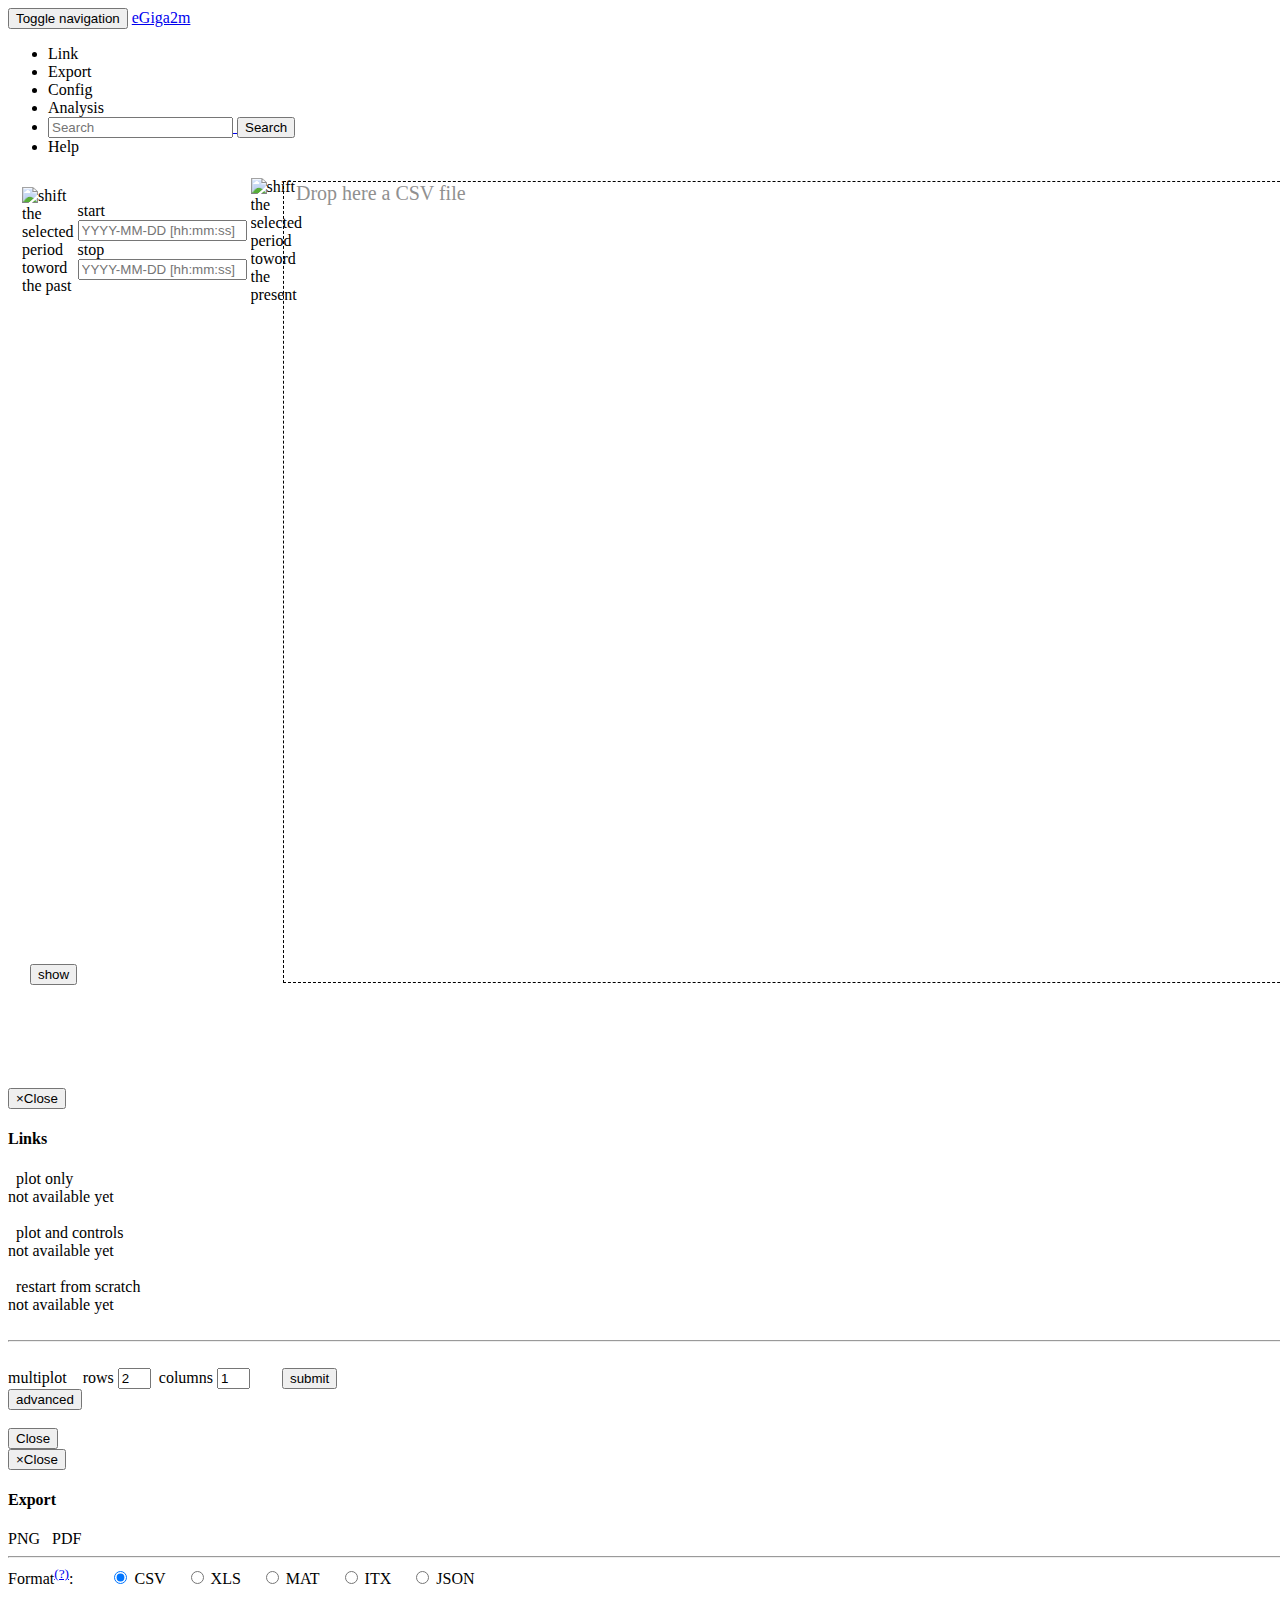
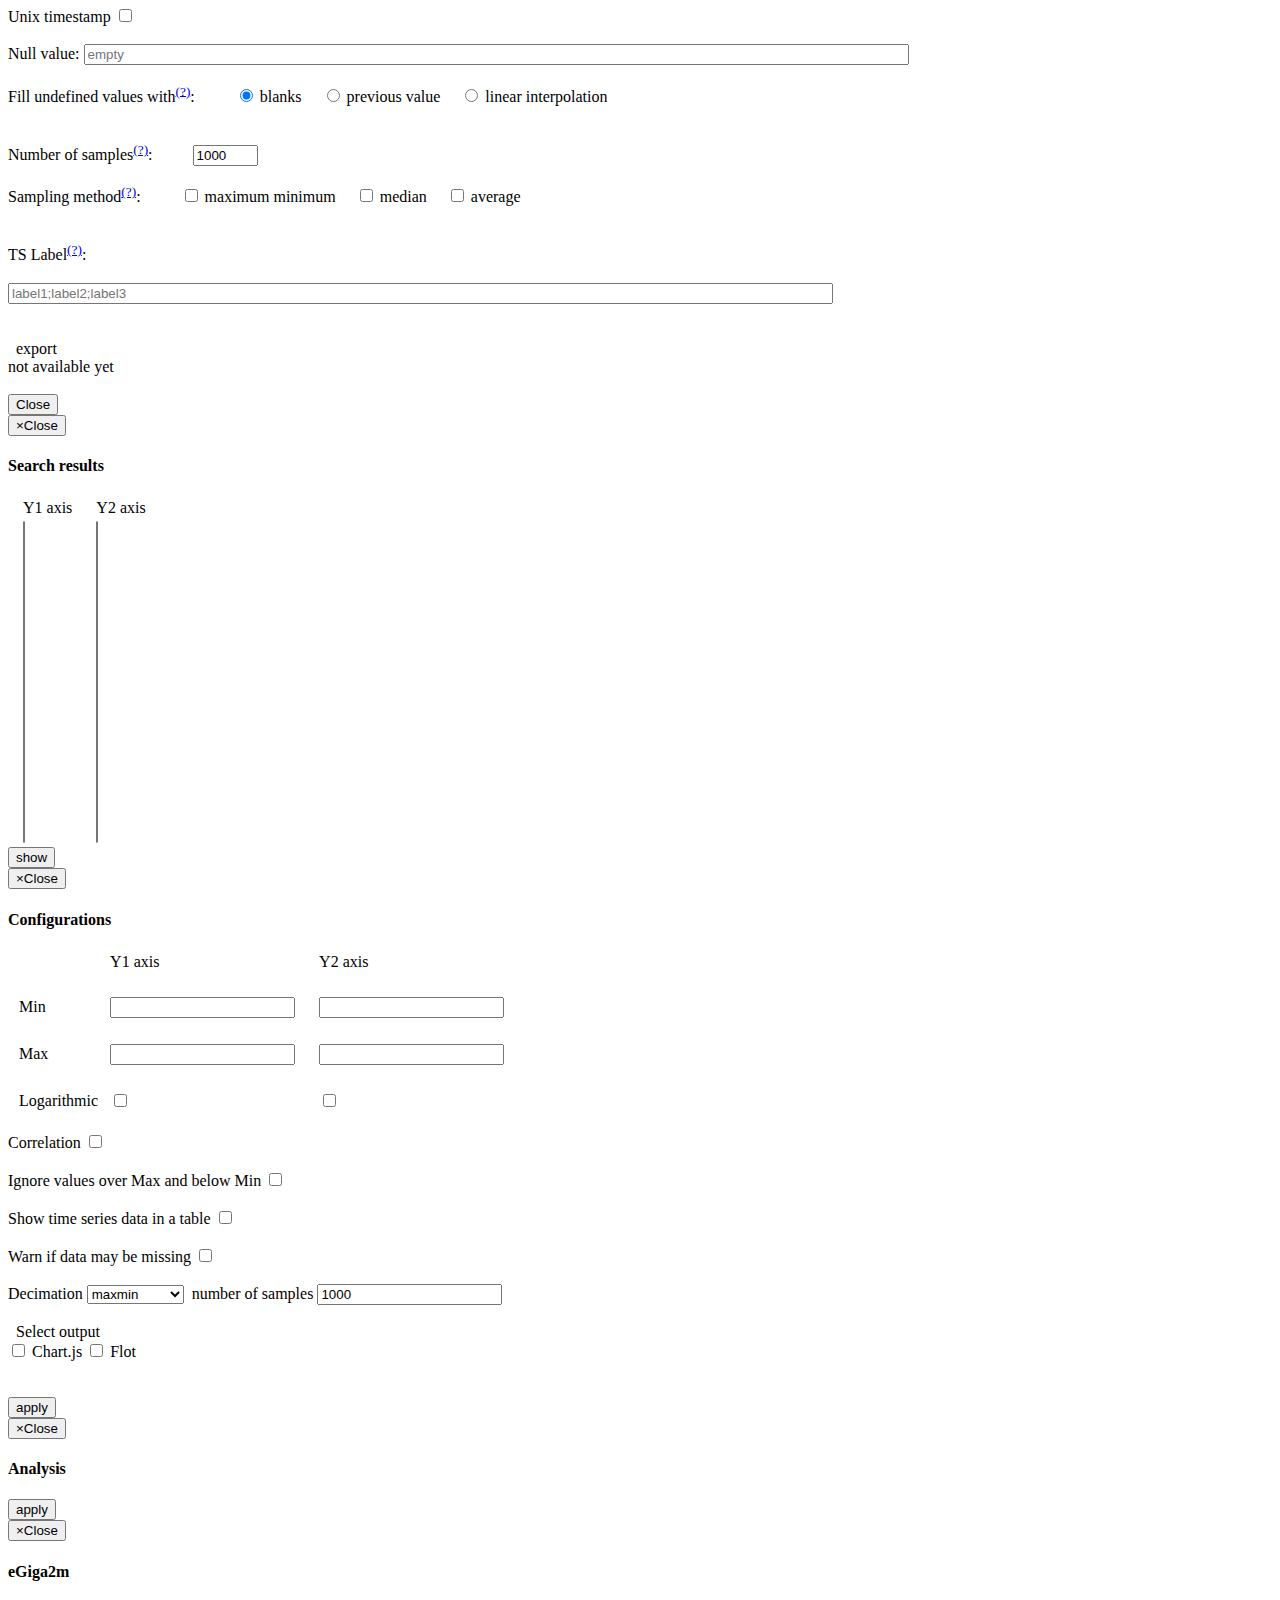
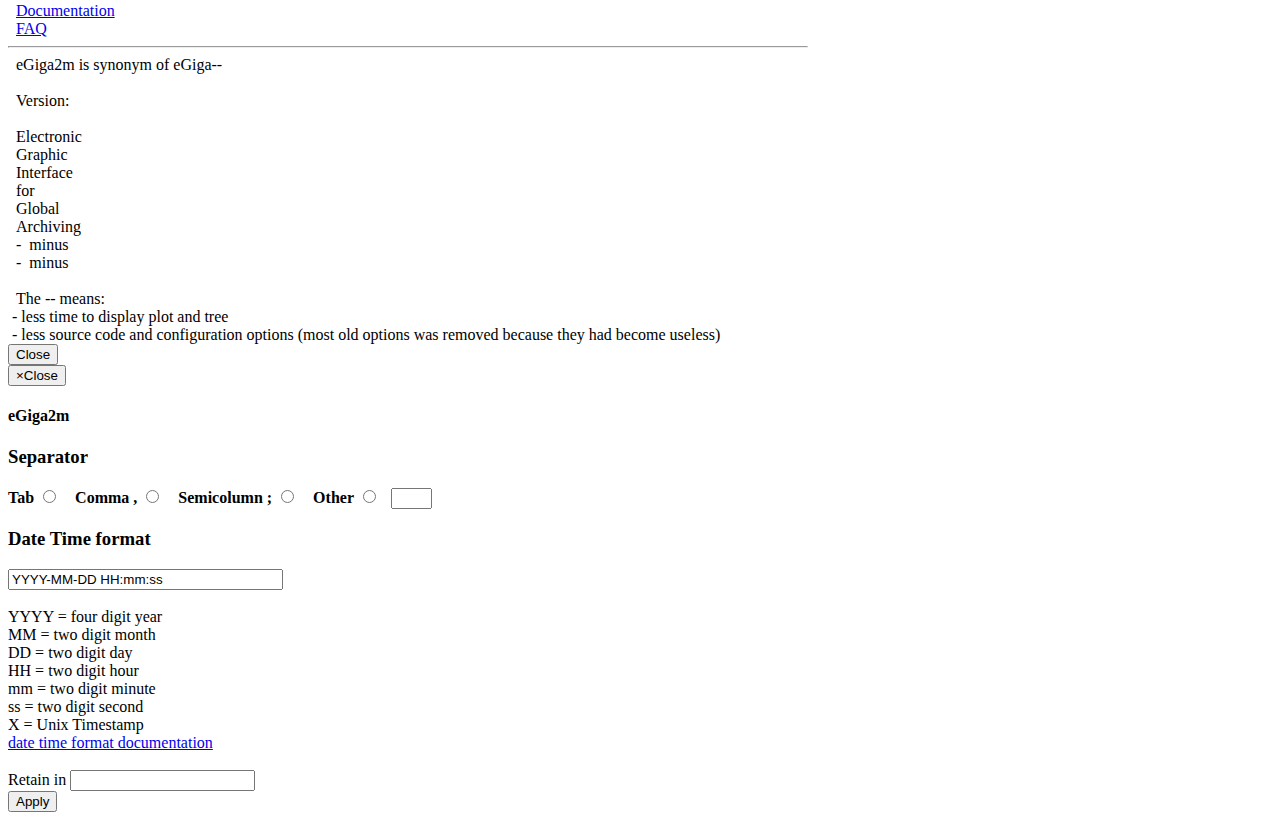
==== commit b212d40c: "Update egiga2m.html" ====
--- a/egiga2m.html
+++ b/egiga2m.html
@@ -187,7 +187,6 @@
 								</span>
 							</div><!-- /input-group -->
 						 </td><td>&nbsp;&nbsp;&nbsp;</td></tr></table>
-							<br><button class="btn btn-default" type="button" onClick="pngCallback()" id="pngCallback" style="display:none">export to png</button>
 							<div class="btn-group dropup">
 								<button type="button" onClick="update_see_also()" id="see_also_button" class="btn btn-default dropdown-toggle" data-toggle="dropdown" aria-haspopup="true" aria-expanded="false" style="display: none;">
 									See also <span class="caret"></span>
@@ -271,6 +270,7 @@
 				<h4 class="modal-title" id="exportModalLabel">Export</h4>
 			</div>
 			<div class="modal-body">
+				<a class="btn btn-default" id='pngExport' onclick="exportImage('png')">PNG</a>&nbsp;&nbsp;&nbsp;<a class="btn btn-default" id='pdfExport' onclick="exportImage('pdf')">PDF</a><hr>
 				Format<sup><a href='./doc/index.html#export' target='_blank'>(?)</a></sup>: &nbsp;&nbsp;&nbsp;&nbsp;&nbsp;&nbsp;&nbsp;&nbsp;<input type='radio' id='exportCsv' name='exportFormat' value='CSV' checked>&nbsp;CSV&nbsp;&nbsp;&nbsp;&nbsp;
 				<input type='radio' id='exportXls' name='exportFormat' value='XLS' OnChange='return false;'>&nbsp;XLS&nbsp;&nbsp;&nbsp;&nbsp;
 				<input type='radio' id='exportMat' name='exportFormat' value='MAT' OnChange='return false;'>&nbsp;MAT&nbsp;&nbsp;&nbsp;&nbsp;
@@ -341,6 +341,7 @@
 					<tr><td colspan='5'>&nbsp;</td></tr>
 					<tr><td>&nbsp;&nbsp;<label>Logarithmic</label>&nbsp;&nbsp;</td><td><input type="checkbox" name='logY1' id='logY1set'></td><td>&nbsp;&nbsp;&nbsp;&nbsp;</td><td><input type="checkbox" name='logY2' id='logY2set'></td></tr>
 				</table><br>
+				<label> Correlation <input type="checkbox" id='correlation'></label> <br><br> 
 				<label> Ignore values over Max and below Min <input type="checkbox" id='hideOverMaxmin'></label> <br><br>
 				<label> Show time series data in a table <input type="checkbox" id='show_table'></label> <br><br>
 				<label> Warn if data may be missing <input type="checkbox" id='downtimeCheck'></label> <br><br>
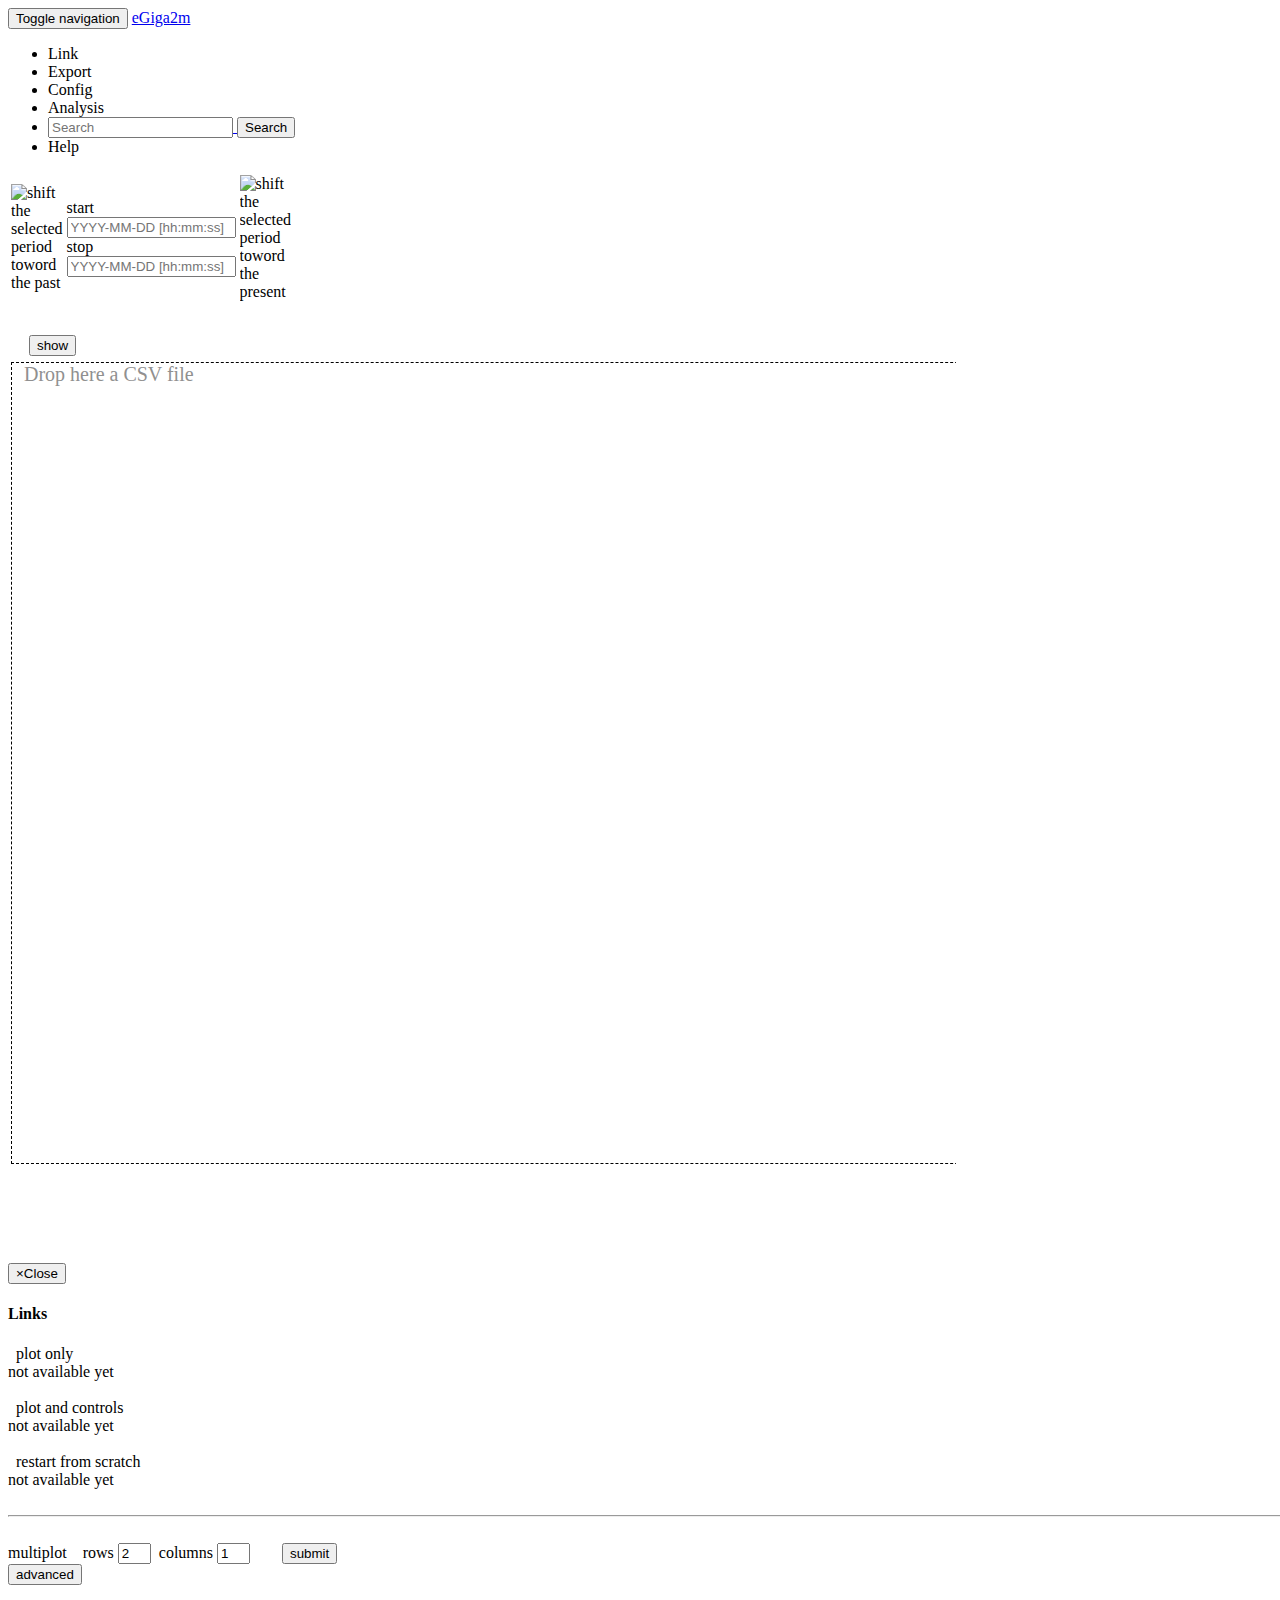
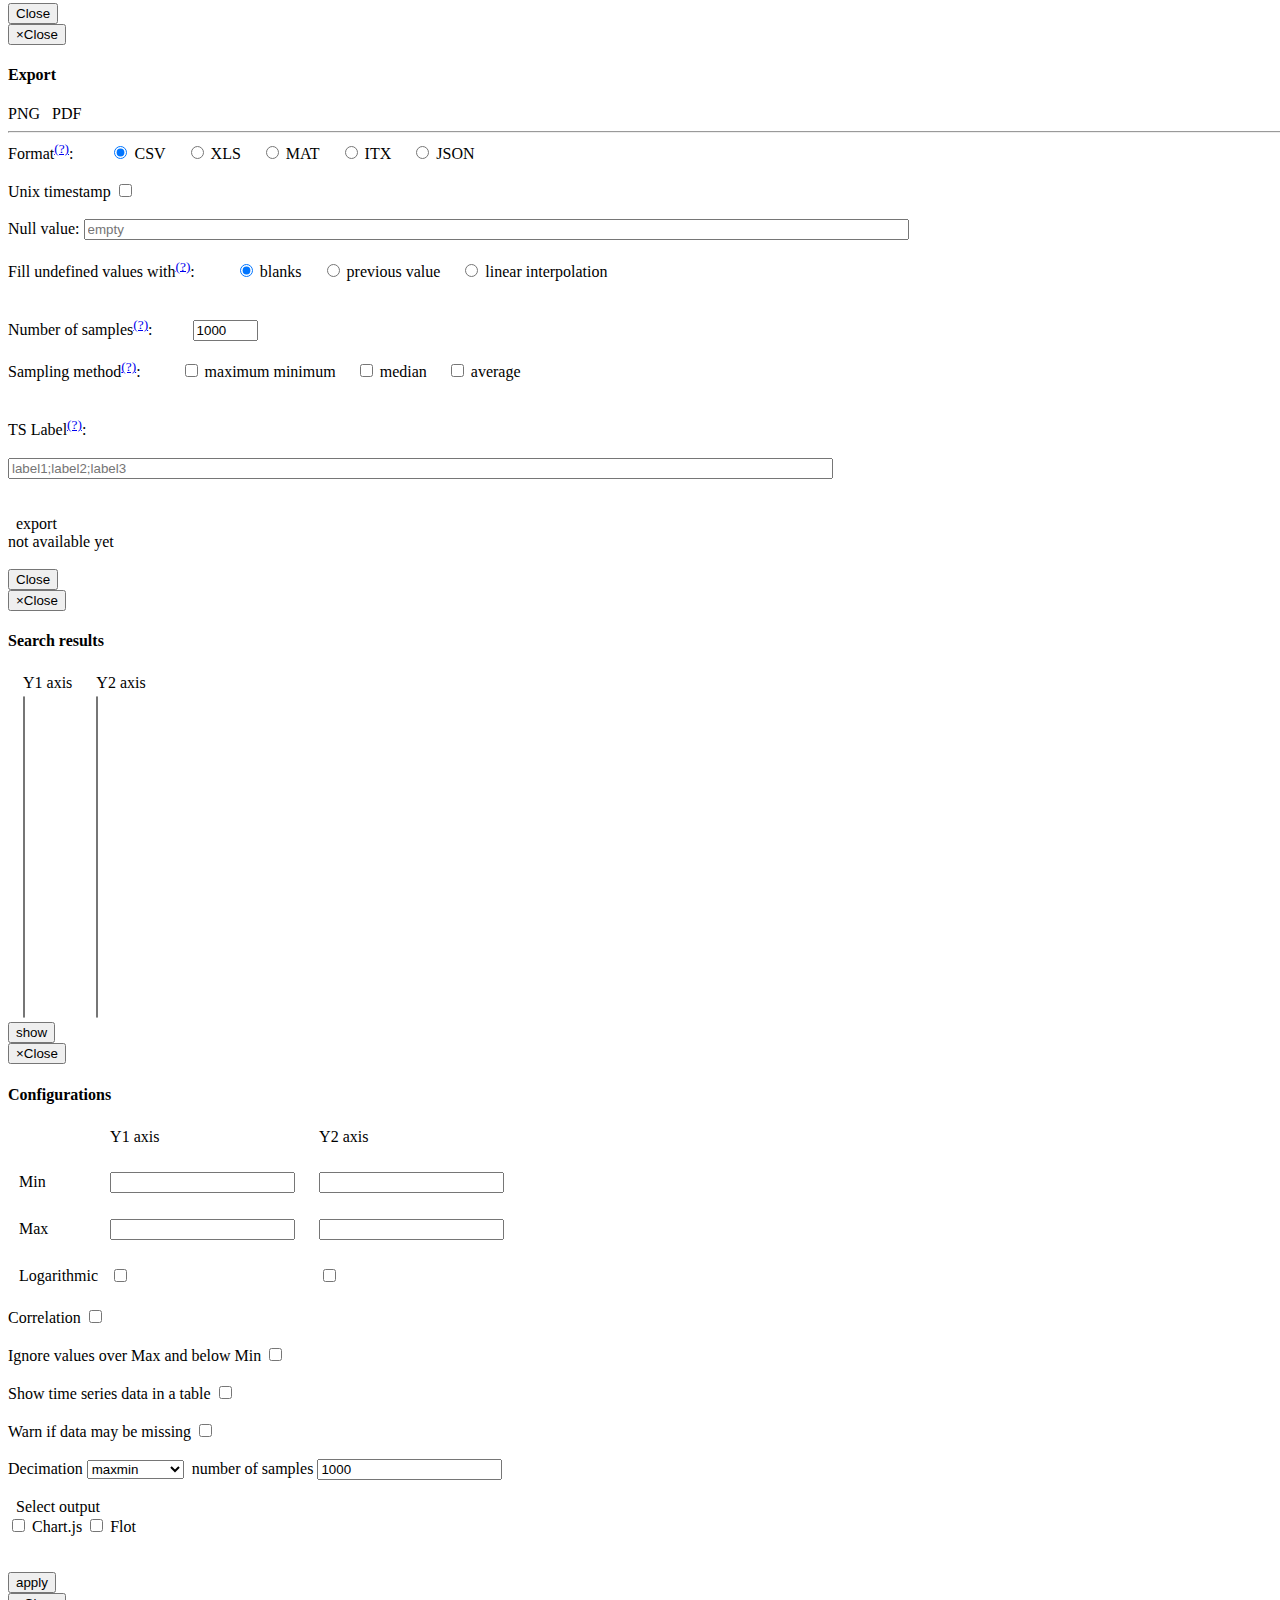
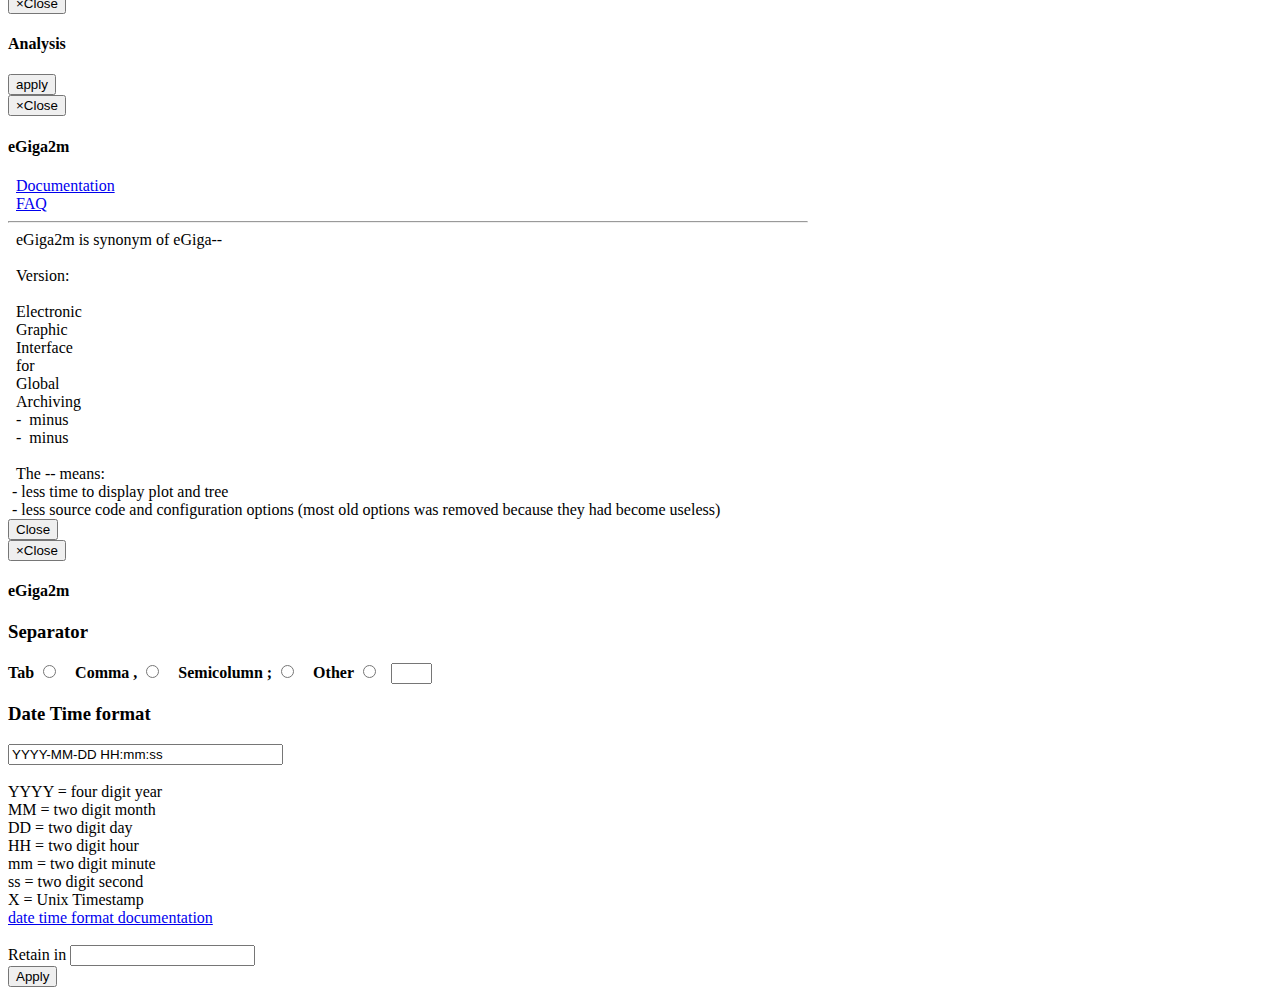
==== commit bb3a8f46: "Update egiga2m.html" ====
--- a/egiga2m.html
+++ b/egiga2m.html
@@ -7,7 +7,6 @@
 	<meta name="description" content="">
 	<meta name="author" content="LZ">
 	<link rel="icon" href="https://www.elettra.eu/favicon.png">
-
 	<title>eGiga2m</title>
 	<style type="text/css">
 		ul.fancytree-container {
@@ -20,21 +19,30 @@
 
 	<!-- use json serializer in order to debug -->
 	<script src="./lib/json/json2.js"></script>
-
 	<!-- Bootstrap core CSS -->
 	<link href="./lib/bootstrap/bootstrap.css" rel="stylesheet">
 	<!-- Bootstrap theme -->
 	<link href="./lib/bootstrap/bootstrap-theme.css" rel="stylesheet">
-
 	<!-- Custom styles for this template -->
 	<link href="./lib/bootstrap/theme.css" rel="stylesheet">
-
 	<!-- IE10 viewport hack for Surface/desktop Windows 8 bug -->
 	<script src="./lib/bootstrap/ie10-viewport-bug-workaround.js"></script>
-
 	<style type="text/css" id="holderjs-style"></style>
-
-  
+	<style type="text/css">
+		.row {
+			margin: 0;
+		}
+	</style>
+
+	<meta name="Description" content="jQuery Splitter Demo"/>
+    <link rel="shortcut icon" href=""/>
+    <!--script src="https://code.jquery.com/jquery-1.8.3.min.js"></script-->
+    <script src="./lib/jquery/jquery.min.js"></script>
+    <script src="./lib/jquery/jquery.splitter.js"></script>
+    <link href="./lib/jquery/jquery.splitter.css" rel="stylesheet"/>
+    <!--[if IE]>
+    <script src="https://html5shim.googlecode.com/svn/trunk/html5.js"></script>
+    <![endif]-->
 	<!-- WebGL_Surface_Plot
 	================================================== -->
 	<meta http-equiv="Content-Type" content="text/html; charset=iso-8859-1" />
@@ -120,8 +128,44 @@
 			vTextureCoord = aTextureCoord; 
 		}
 	</script>
+
+<script>
+	function adjustsplitters() {
+		document.getElementsByClassName('vsplitter')[0].style.left ="250px";
+		document.getElementById('plotContainer').style.left = '270px';
+		document.getElementById('plotContainer').style.width = (window.innerWidth-300 ) + 'px';
+		
+		document.getElementsByClassName('hsplitter')[0].style.top = "55px";
+		document.getElementsByClassName('hsplitter')[1].style.top = (window.innerHeight-200)+'px';
+		document.getElementById('treeconfig').style.top = "60px";
+		document.getElementById('treeconfig').style.height = (window.innerHeight-200)+'px';
+		document.getElementById('buttconfig').style.top = (window.innerHeight-200)+'px';
+	}
+jQuery(function($) {
+  $('#mainContainer').width('100%').height(1200).split({orientation:'vertical', limit:100});
+  $('#configContainer').split({orientation:'horizontal', limit:3});
+  // $('#a').split({orientation:'vertical', limit:10});
+  $('#spliter2').css({width: 200, height: 300}).split({orientation: 'horizontal', limit: 20});
+  var counter = 0;
+  $(document.documentElement).on('mousedown', function(e) {
+    console.log('x');
+    var $target = $(e.target);
+    console.log($target);
+    if ($target.is('.vsplitter', '.hsplitter')) {
+      console.log('splitter');
+      if (++counter == 2) {
+        console.log('double click');
+        $target.parents('.splitter_panel').eq(0).data('splitter').position(20);
+        counter = 0;
+      }
+    } else {
+      counter = 0;
+    }
+  });
+});
+</script>
+
 </head>
-
 <body>
 	<nav class="navbar navbar-inverse navbar-fixed-top">
 		<div class="container">
@@ -146,96 +190,92 @@
 			</div><!--/.nav-collapse -->
 		</div>
 	</nav>
-
-	<div class="container" style='width: 100%'>
-		<table style="width: 100%;"><tr valign='top'><td>&nbsp;</td><td id='treeid'>
-			<div id='configContainer' style="width: 250px;">
-				<div class="row">
-					<table><tr><td><div id='previous_period' onClick='previous_period()'><img src='./img/left.png' title='shift the selected period toword the past'></div></td><td>
-						<div class="input-group">
-							<span class="input-group-addon">start</span>
-							<input type="text" class="tcal" placeholder="YYYY-MM-DD [hh:mm:ss]" id='startInput' size='18' onKeyPress='editCallback()'>
-						</div>
-						<div class="input-group" data-toggle="tooltip" title="leave empty to get up to last saved data">
-							<span class="input-group-addon">stop</span>
-							<input type="text" class="tcal" placeholder="YYYY-MM-DD [hh:mm:ss]" id='stopInput' size='18' onKeyPress='editCallback()'>
-						</div>
+	<div id="mainContainer">
+		<div id='configContainer' style="width: 15%;">
+			<div id='startstopconfig' class="row">
+				<table><tr><td><div id='previous_period' onClick='previous_period()'><img src='./img/left.png' title='shift the selected period toword the past'></div></td><td>
+					<div class="input-group">
+						<span class="input-group-addon">start</span>
+						<input type="text" class="tcal" placeholder="YYYY-MM-DD [hh:mm:ss]" id='startInput' size='18' onKeyPress='editCallback()'>
+					</div>
+					<div class="input-group" data-toggle="tooltip" title="leave empty to get up to last saved data">
+						<span class="input-group-addon">stop</span>
+						<input type="text" class="tcal" placeholder="YYYY-MM-DD [hh:mm:ss]" id='stopInput' size='18' onKeyPress='editCallback()'>
+					</div>
 					</td><td><div id='following_period' onClick='following_period()'><img src='./img/right.png' title='shift the selected period toword the present'></div></td></tr></table>
-					<!--div class="input-group" style="width: 250px;">
-						<span class="input-group-addon" onClick="openFormula();" style="width: 250px;">formulae</span><br>
-						<div class="input-group" id="formulae" style="width: 250px;"></div>
-					</div-->
-				</div>
-				<div class="row">
-					<div class="input-group">
-						<div id="tree" style="width: 250px;height: 600px"> </div>
-						&nbsp;&nbsp;&nbsp;&nbsp;&nbsp;&nbsp;&nbsp;&nbsp;&nbsp;&nbsp;
-					</div>
-				</div>
-				<div class="row">
-					<div class="input-group">
-						&nbsp;<br>&nbsp;<br>
-					</div>
-					<div class="input-group">
-						<div>
-						 <table><tr><td>
+			</div>
+			<div id='treeconfig' class="row">
+				<div class="input-group">
+					<div id="tree"><!-- style="width: 250px;height: 600px"--> </div>
+					&nbsp;&nbsp;&nbsp;&nbsp;&nbsp;&nbsp;&nbsp;&nbsp;&nbsp;&nbsp;
+				</div>
+			</div>
+			<div id='buttconfig' class="row" style="margin-top: 10px; margin-left: 10px;">
+				<div class="input-group">
+					<div>
+						<table><tr><td>
 							<div class="input-group">
 								<span class="input-group-btn">
 									<button class="btn btn-default" type="button" id='myBack' onClick="add_history(-1)" style='display:none'>&lt;</button>&nbsp;
-									<button class="btn btn-default" type="button" onClick="plotCallback()">show</button>&nbsp;
+									<button class="btn btn-primary" type="button" onClick="plotCallback()">show</button>&nbsp;
 									<button class="btn btn-default" type="button" id='myFwd' onClick="add_history(1)" style='display:none'>&gt;</button><br>
 								</span>
 							</div><!-- /input-group -->
-						 </td><td>&nbsp;&nbsp;&nbsp;</td></tr></table>
-							<div class="btn-group dropup">
-								<button type="button" onClick="update_see_also()" id="see_also_button" class="btn btn-default dropdown-toggle" data-toggle="dropdown" aria-haspopup="true" aria-expanded="false" style="display: none;">
-									See also <span class="caret"></span>
-								</button>
-								<ul class="dropdown-menu" id="see_also">
-								</ul>
-							</div>
+							</td>
+							<td>&nbsp;&nbsp;&nbsp;</td>
+							<td>
+								<div class="btn-group dropup">
+									<button type="button" onClick="update_see_also()" id="see_also_button" class="btn btn-default dropdown-toggle" data-toggle="dropdown" aria-haspopup="true" aria-expanded="false" style="display: none;">
+										See also <span class="caret"></span>
+									</button>
+									<ul class="dropdown-menu" id="see_also">
+									</ul>
+								</div>
+							</td>
+							</tr></table>
+					</div>
+				</div>
+			</div>
+		</div>
+		<div id="plotContainer" style='width: 75%; overflow: hidden;'>
+			<canvas id="canvas" style='display: none; width: 1px;'></canvas>
+			<!--table><tr valign='top'><td-->
+				<table><tr><td>
+					
+					<div id='mybackground' style='float:left;border-width:10;background-color: white;width:1110px;height:810px;'>
+
+						<div id='placeholder' style='width:1100px;height:800px;border-style:dashed;border-width:thin;border-color:black;'>
+							&nbsp;&nbsp;&nbsp;<span style="cursor:pointer;color:#909090;font-size:20px;fill:#909090;">Drop here a CSV file</span>
 						</div>
-					</div>
-				</div>
-			</div>
-			</td><td style="width: 98%;"><canvas id="canvas" style='display: none'></canvas>
-			<div id='plotContainer'>
-			 <table><tr valign='top'><td><div id='hidetree' onClick='switchtree()' style = 'display:none'><img src='./img/left.png'></div></td><td>
-				<table><tr><td>
-				<div id='mybackground' style='float:left;border-width:10;background-color: white;width:1110px;height:810px;'>
-					
-					<div id='placeholder' style='width:1100px;height:800px;border-style:dashed;border-width:thin;border-color:black;'>
-						&nbsp;&nbsp;&nbsp;<span style="cursor:pointer;color:#909090;font-size:20px;fill:#909090;">Drop here a CSV file</span>
-					</div>
-				</div></td></tr>
-				<tr><td>
-				<div id='legendContainer' style='position: relative; text-align: center;'>
-					<span id='event_error' style='cursor: pointer; display: none;'><img src='./img/event_error.png'>&nbsp;Errors</span>&nbsp;&nbsp;&nbsp;
-					<span id='event_alarm' style='cursor: pointer; display: none;'><img src='./img/event_alarm.png'>&nbsp;Alarms</span>&nbsp;&nbsp;&nbsp;
-					<span id='event_command' style='cursor: pointer; display: none;'><img src='./img/event_command.png'>&nbsp;Commands</span>&nbsp;&nbsp;&nbsp
-					<span id='event_button' style='cursor: pointer; display: none;'><img src='./img/event_button.png'>&nbsp;Buttons</span>
-				</div>
-				</td></tr>
-				<tr><td><table id="animationControls" style = 'display:none'>
-					<tr><td><div id="animationSlider"></div></td></tr>
-					<tr><td>&nbsp;</td></tr>
-					<tr><td><span id='animationTime'></span>&nbsp;&nbsp;
-						<span id='animationButtons'>
-							<button class='btn btn-primary' onClick='stopAnimation()'><img src='./img/stop.png' width='18'></button>&nbsp;
-							<button class='btn btn-primary' onClick='pauseAnimation()'><img src='./img/pause.png' width='18'></button>&nbsp;
-							<button class='btn btn-primary' onClick='playAnimation()'><img src='./img/play.png' width='18'></button>&nbsp;
-							<button class='btn btn-primary' onClick='ffAnimation()'><img src='./img/forward.png' width='18'></button>
-						</span></td></tr>
-				</table></td></tr>
-				<tr><td>
-				<div id='tableContainer' style='position: relative;'></div>
-				</td></tr><tr><td>&nbsp;<br>&nbsp;<br>&nbsp;<br>
-				</td></tr></table>
-			 </td></tr></table>
-			</div>
-		</td></tr></table>
-	</div>
-
+					</div></td></tr>
+					<tr><td>
+						<div id='legendContainer' style='position: relative; text-align: center;'>
+							<span id='event_error' style='cursor: pointer; display: none;'><img src='./img/event_error.png'>&nbsp;Errors</span>&nbsp;&nbsp;&nbsp;
+							<span id='event_alarm' style='cursor: pointer; display: none;'><img src='./img/event_alarm.png'>&nbsp;Alarms</span>&nbsp;&nbsp;&nbsp;
+							<span id='event_command' style='cursor: pointer; display: none;'><img src='./img/event_command.png'>&nbsp;Commands</span>&nbsp;&nbsp;&nbsp
+							<span id='event_button' style='cursor: pointer; display: none;'><img src='./img/event_button.png'>&nbsp;Buttons</span>
+						</div>
+						</td></tr>
+					<tr><td><table id="animationControls" style = 'display:none'>
+						<tr><td><div id="animationSlider"></div></td></tr>
+						<tr><td>&nbsp;</td></tr>
+						<tr><td><span id='animationTime'></span>&nbsp;&nbsp;
+							<span id='animationButtons'>
+								<button class='btn btn-primary' onClick='stopAnimation()'><img src='./img/stop.png' width='18'></button>&nbsp;
+								<button class='btn btn-primary' onClick='pauseAnimation()'><img src='./img/pause.png' width='18'></button>&nbsp;
+								<button class='btn btn-primary' onClick='playAnimation()'><img src='./img/play.png' width='18'></button>&nbsp;
+								<button class='btn btn-primary' onClick='ffAnimation()'><img src='./img/forward.png' width='18'></button>
+							</span></td></tr>
+						</table></td></tr>
+					<tr><td>
+						<div id='tableContainer' style='position: relative;'></div>
+						</td></tr><tr><td>&nbsp;<br>&nbsp;<br>&nbsp;<br>
+					</td></tr></table>
+				<!--/td></tr></table-->
+
+		</div>
+		
+	</div> <!-- end of #widget -->
 <!-- Modal -->
 <div class="modal fade" id="linkModal" tabindex="-1" role="dialog" aria-labelledby="linkModalLabel" aria-hidden="true">
 	<div class="modal-dialog">
@@ -530,7 +570,7 @@
 	<script>var isHighChartsInstalled=true;</script>
 	<script src="./lib/Highcharts/highcharts.js"></script>
 	<script src="./lib/Highcharts/highcharts-more.js"></script>
-	<script src="./lib/Highcharts/modules/exporting.js"></script>
+	<!--script src="./lib/Highcharts/modules/exporting.js"></script-->
 	<script src="./lib/Highcharts/modules/no-data-to-display.js"></script>
 	<!-- HighCharts has a double license policy, uncomment this part only if you have a valid license and you want to use online version >
 	<script>var isHighChartsInstalled=true;</script>
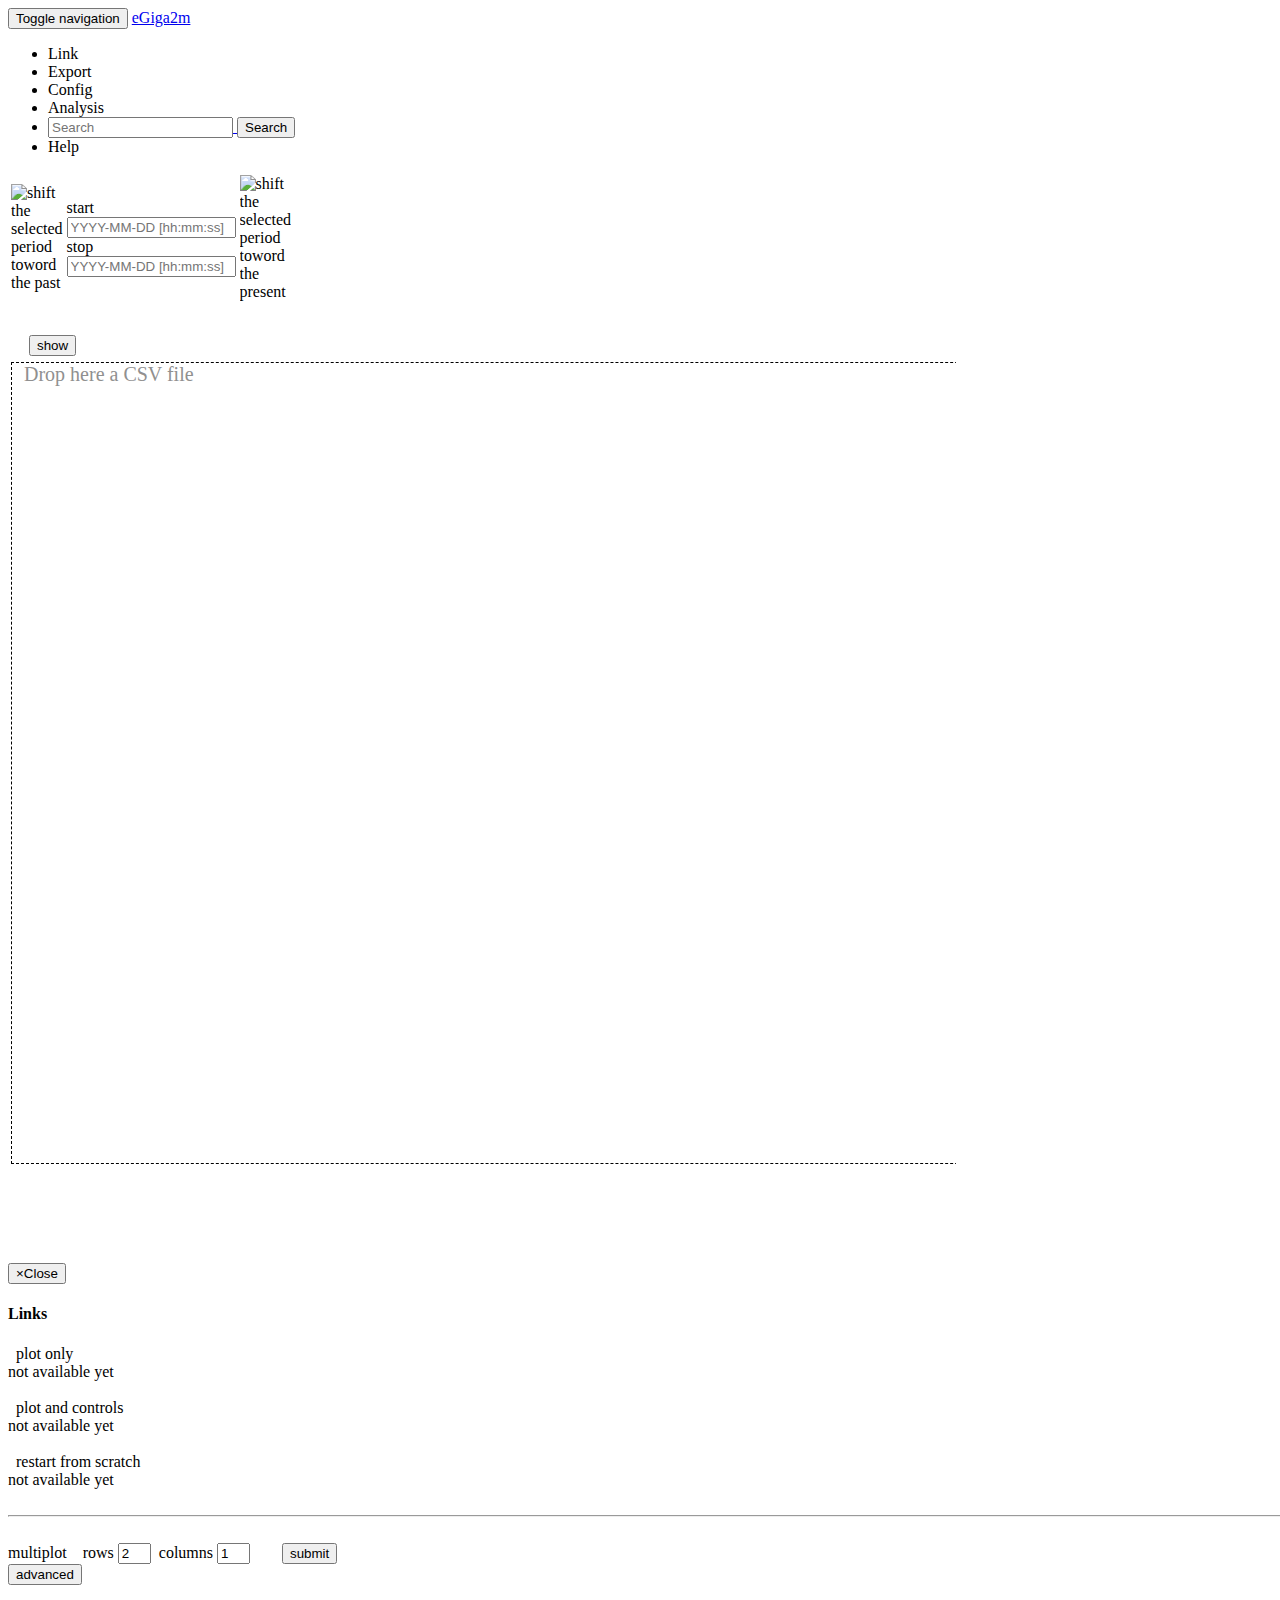
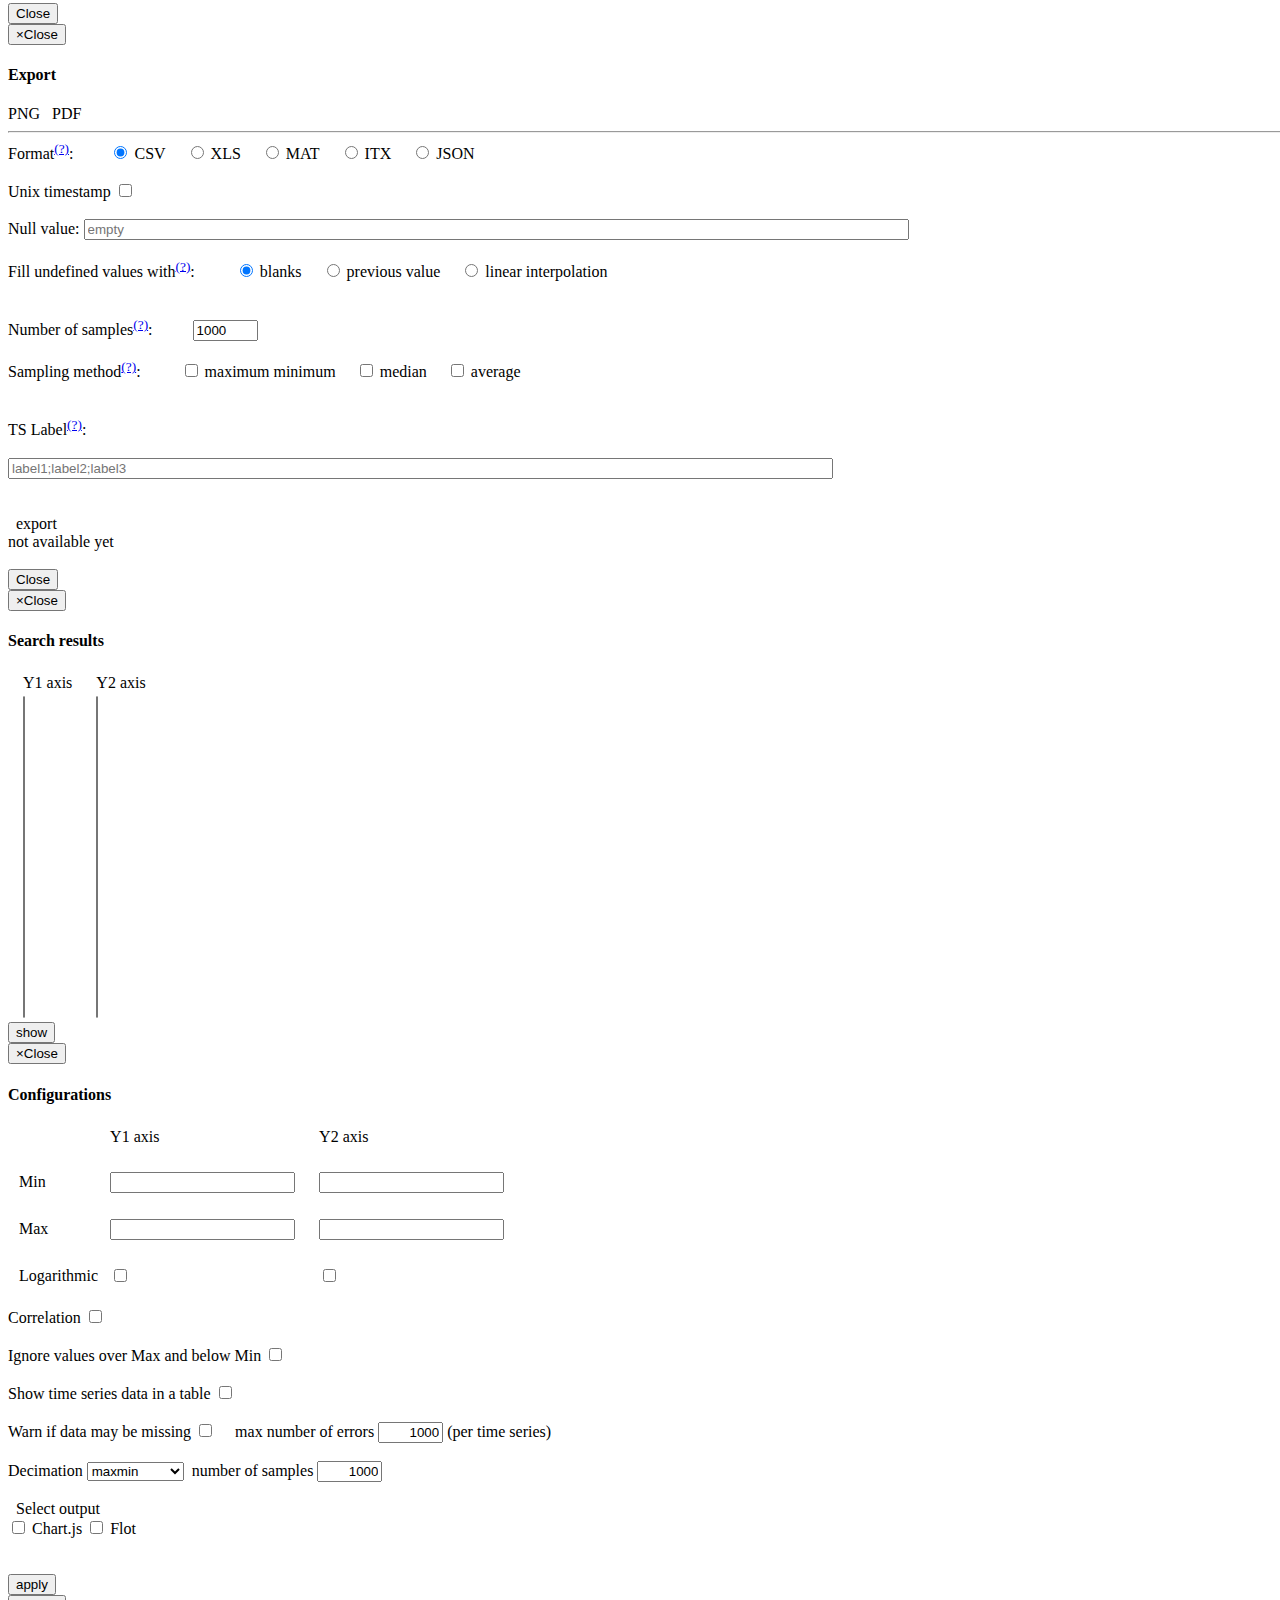
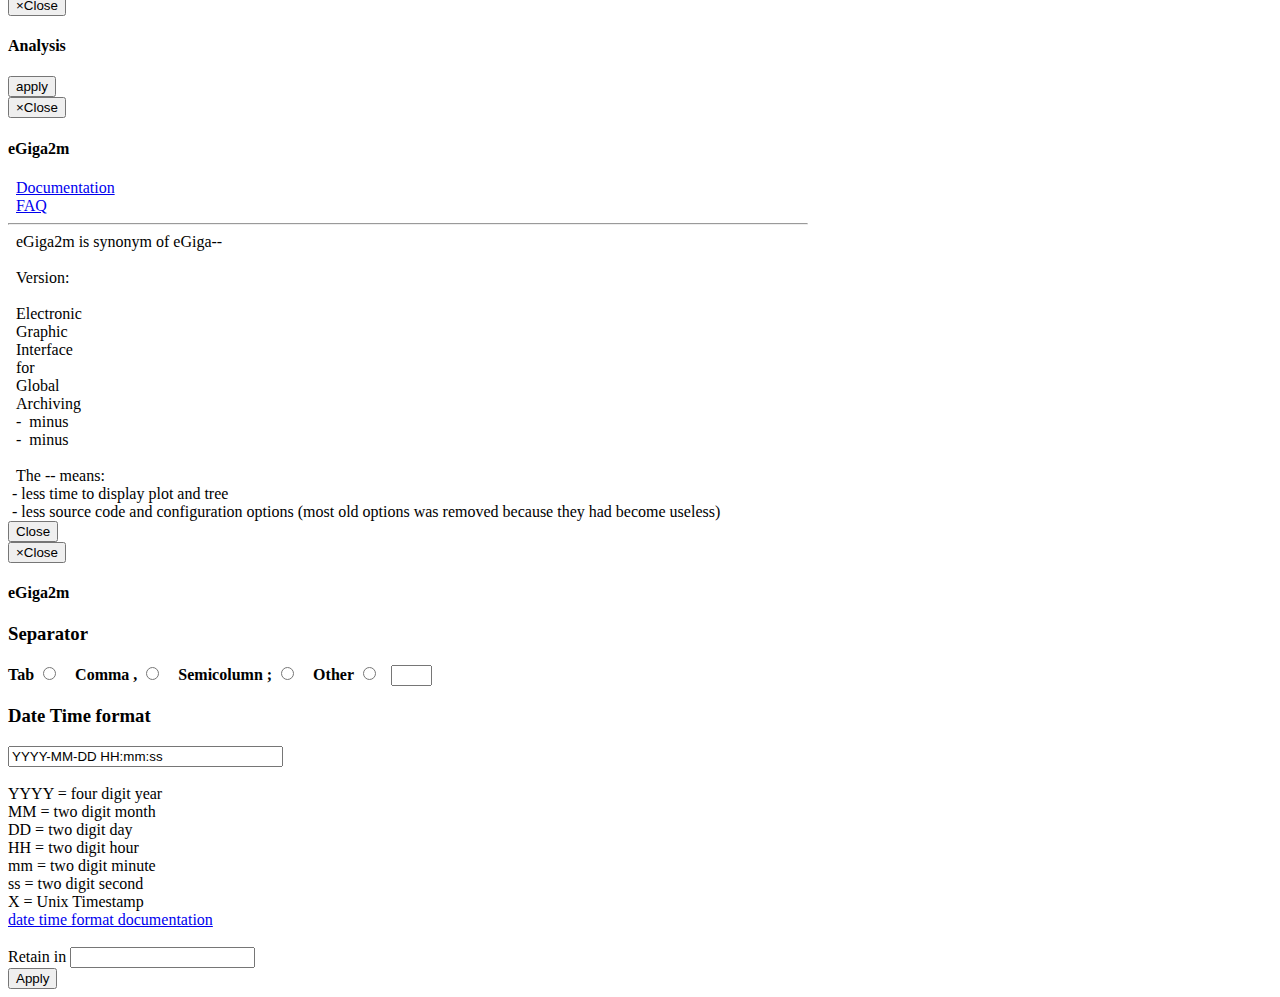
==== commit 6924597f: "Update egiga2m.html" ====
--- a/egiga2m.html
+++ b/egiga2m.html
@@ -237,7 +237,7 @@
 				</div>
 			</div>
 		</div>
-		<div id="plotContainer" style='width: 75%; overflow: hidden;'>
+		<div id="plotContainer" style='width: 75%; overflow-x: hidden;'>
 			<canvas id="canvas" style='display: none; width: 1px;'></canvas>
 			<!--table><tr valign='top'><td-->
 				<table><tr><td>
@@ -384,13 +384,14 @@
 				<label> Correlation <input type="checkbox" id='correlation'></label> <br><br> 
 				<label> Ignore values over Max and below Min <input type="checkbox" id='hideOverMaxmin'></label> <br><br>
 				<label> Show time series data in a table <input type="checkbox" id='show_table'></label> <br><br>
-				<label> Warn if data may be missing <input type="checkbox" id='downtimeCheck'></label> <br><br>
+				<label> Warn if data may be missing <input type="checkbox" id='downtimeCheck'></label> &nbsp;&nbsp;&nbsp; 
+					<label>max number of errors</label> <input type="text" class="span3" style='text-align: right;' name='max_event_num' id='max_event_num' size='5' value='1000'> (per time series) <br><br>
 				<label> Decimation <select id='decimation'>
 					<option id='decimation_none' value='none'>none</option>
 					<option id='decimation_maxmin' value='maxmin'>maxmin</option>
 					<option id='decimation_downsample' value='downsample'>downsample</option>
 					</select>&nbsp;
-				</label> number of samples <input type="text" class="span3" name='decimationSamples' id='decimationSamples'><br><br>
+				</label> number of samples <input type="text" class="span3" style='text-align: right;' name='decimationSamples' id='decimationSamples' size='5'><br><br>
 				&nbsp;&nbsp;<label>Select output</label> &nbsp;&nbsp;&nbsp;
 				<div class="checkbox">
 					<label> <input type="checkbox" onChange="change_chartjs()" id='show_chartjs'> Chart.js</label>
@@ -525,7 +526,6 @@
 	<input type='hidden' id='style'>
 	<input type='hidden' id='nullValue'>
 	<input type='hidden' id='downtimeCheck'>
-
 	<!-- Placed at the end of the document so the pages load faster -->
 
 	<!-- jquery -->
@@ -570,7 +570,7 @@
 	<script>var isHighChartsInstalled=true;</script>
 	<script src="./lib/Highcharts/highcharts.js"></script>
 	<script src="./lib/Highcharts/highcharts-more.js"></script>
-	<!--script src="./lib/Highcharts/modules/exporting.js"></script-->
+	<!--script src="./lib/Highcharts/modules/exporting.js"></script-- >
 	<script src="./lib/Highcharts/modules/no-data-to-display.js"></script>
 	<!-- HighCharts has a double license policy, uncomment this part only if you have a valid license and you want to use online version >
 	<script>var isHighChartsInstalled=true;</script>
